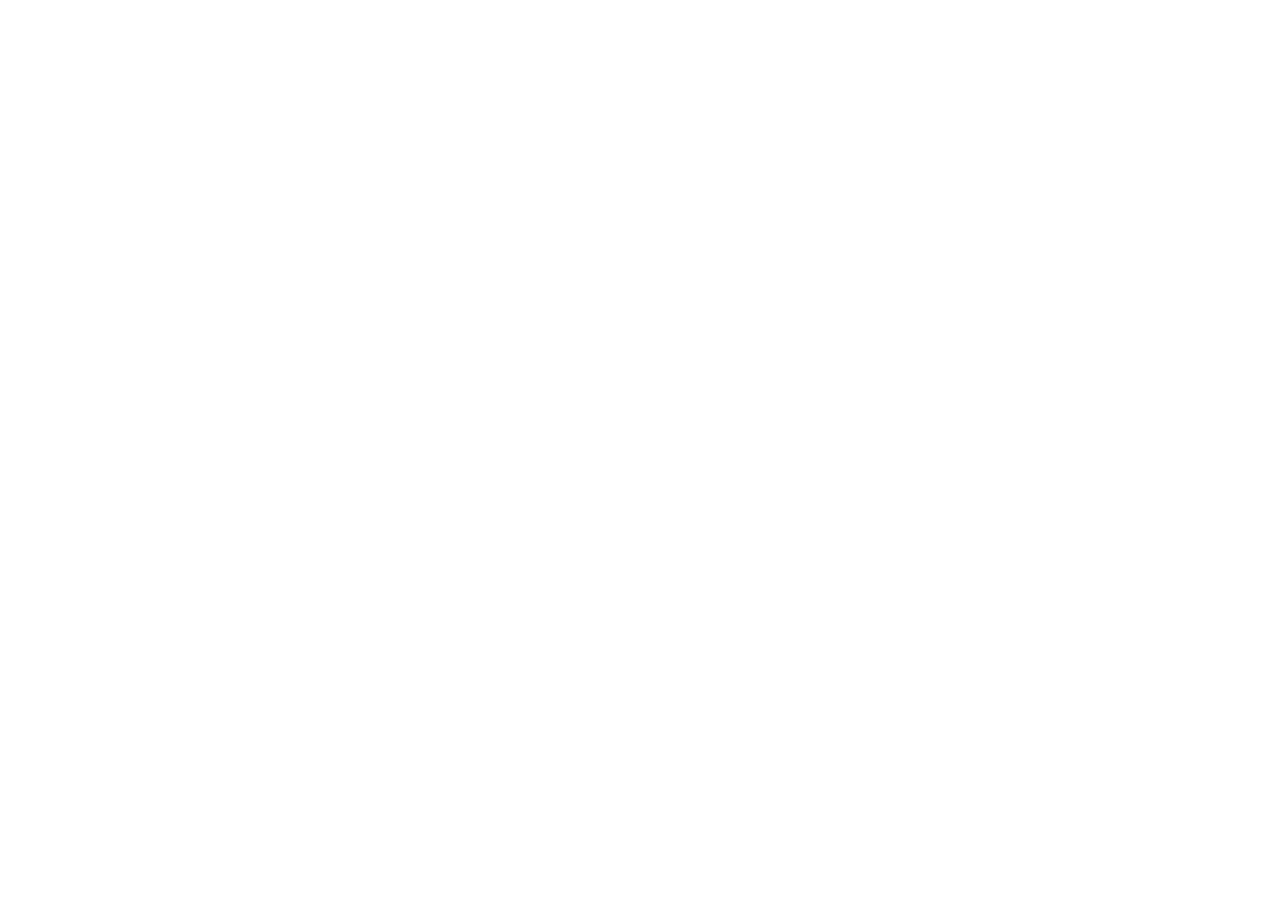
==== index.html @ eda6c232 "Ajout manuel" ====
<!-------------------------------------------------------
 Programme VisuGPX.Pos
--------------------------------------------------------->

<!----- HEADER ------------------------------------------->
<!DOCTYPE html>
<html>
<head>
  <meta name="viewport" content="width=device-width, initial-scale=1.0, viewport-fit=cover">
  <link rel="manifest" href="manifest.json">
  <link rel="icon" type="image/png" sizes="32x32" href="favicon-32x32.png">
  <link rel="icon" type="image/png" sizes="16x16" href="favicon-16x16.png">
  <link rel="apple-touch-icon" sizes="180x180" href="apple-touch-icon.png">
  <title>VisuGPX.Pos</title>
  <meta charset="UTF-8">
</head>
<body>

<!----- ECRAN HOME ----->
<link rel='stylesheet' type='text/css' href='home.css'>
<div id='scrHome' style='display: none'>
  <div id='BarreHomeHaut'>
    &nbsp;&nbsp;
    <button class='ButMenu' id='ButMenuParam'  onclick='ButMenuParamClicked()'></button>
    &nbsp;
    <button class='ButMenu' id='ButMenuMsg'    onclick='ButMenuMsgClicked()'></button>
    &nbsp;
    <button class='ButMenu' id='ButMenuRoute'  onclick='ButMenuRouteClicked()'></button>
    &nbsp;
    <button class='ButMenu' id='ButMenuMeteo'  onclick='ButMenuMeteoClicked()'></button>
    &nbsp;
    <button class='ButMenu' id='ButMenuReq'    onclick='ButMenuReqClicked()'>0 Req</button>
    &nbsp;
    <button class='ButMenu' id='ButMenuAide'   onclick='ButMenuAideClicked()'></button>
    &nbsp;
  </div>
  <div style='height: 60px'></div>
  <div style="display: flex; justify-content: space-between; align-items: center;">
    <b>Message à joindre :</b>
    <button id="ButEffacer" onclick='butEffaceClicked()'>Effacer</button>
  </div>
  <textarea class='ZoneSaisie' id="TxtMessage" rows="6" style='resize: none;' placeholder="Entrez votre message..."></textarea>
  <br>
  <div id='DivParking'>  <button id="ButParking" onclick='butChoixClicked("BOUTON1")'>Parking</button><span id='TxtButParking'>Parking️️️</span><br> </div>
  <div id='DivPosition'> <button id="ButPosition" onclick='butChoixClicked("BOUTON2")'>Position</button><span id='TxtButPosition'>Position</span><br> </div>
  <div id='DivHorsIti'>  <button id="ButHorsIti" onclick='butChoixClicked("BOUTON3")'>Hors ITI</button><span id='TxtButHorsIti'>Hors Itinéraire</span><br> </div>
  <div id='DivVariante'> <button id="ButVariante" onclick='butChoixClicked("BOUTON4")'>Variante</button><span id='TxtButVariante'>Variante</span><br> </div>
  <div id='DivRepas'>    <button id="ButRepas" onclick='butChoixClicked("BOUTON5")'>Repas</button><span id='TxtButRepas'>Repas</span><br> </div>
  <div id='DivBivouac'>  <button id="ButBivouac" onclick='butChoixClicked("BOUTON6")'>Bivouac</button><span id='TxtButBivouac'>Bivouac</span><br> </div>
  <div id='DivMemo'>     <button id="ButMemo" onclick='butChoixClicked("MEMO")'>Mémo</button><span id='TxtButMemo'>Mémorisation</span><br> </div>
  <br>
  <div id='DivVersionBarre'>
    <span id='TxtVersionActuelle'></span>
    <span id='TxtVersionFuture'></span>
  </div>
</div>
<script src="version.js"></script>
<script src="home.js"></script>

<!----- ECRAN PARAM ----->
<link rel='stylesheet' type='text/css' href='param.css'>
<div id='scrParam' style='display: none'>
  <div id='BarreParamHaut'>
    &nbsp;&nbsp;
    <button class='ClassButParam' id='ButParamAnnuler' onclick='ButParamAnnulerClick()'></button>
    &nbsp;
    <button class='ClassButParam' id='ButParamValider' onclick='ButParamValiderClick()'></button>
    &nbsp;&nbsp;PARAMETRES
  </div>
  <div style='height: 60px;'></div>

  <!-- Visu GPX -->
  <div style='font-size: 1.2em;'><b>Paramètres VisuGPX</b></div>
  ID VisuGPX
  <div style="display: flex; justify-content: space-between; align-items: center;">
    <input class='ZoneParamSaisie' type='text' id='TxtVisuGPX' placeholder="(10 caractères)"><br>
    <button id="ButCopierID" onclick="ButCopierIDClick()">Copier</button>
  </div>
  <div style='height: 5px;'></div>
  <br>

  <!-- Géolocalisation -->
  <div style='font-size: 1.2em;'><b>Paramètres de géolocalisation</b></div>
  Seuil précision (m)
  <input class='ZoneParamSaisie' type='text' id='TxtPrecision' value="15"><br>
  <div style='height: 5px;'></div>

  Temps maximal pour la géolocalisation (s)
  <input class='ZoneParamSaisie' type='text' id='TxtTempsMaxLocalisation' value="30"><br>
  <div style='height: 5px;'></div>

  <div>
    Simulation localisation<br>
    <input type='checkbox' id='ChkSimulation'>
    <input class='ZoneParamSaisie' type='text' id='TxtCoordonnees' value="48.85826187,2.29449563">
  </div>
  <br>

  <!-- Météo -->
  <div style='font-size: 1.2em;'><b>Paramètres pour la météo</b></div>
  Seuil de vent (km/h)
  <input class='ZoneParamSaisie' type='text' id='TxtSeuilVent' value="10"><br>
  <div style='height: 5px;'></div>

  <div>
    Choix du modèle par défaut<br>
    <div>
      <input type="radio" id="RadArome"  name="modeleMeteo" value="AROME" checked>
      <label for="RadArome">AROME France</label><br>

      <input type="radio" id="RadArpege" name="modeleMeteo" value="ARPEGE">
      <label for="RadArpege">ARPEGE Europe</label><br>

      <input type="radio" id="RadIcon"   name="modeleMeteo" value="ICON">
      <label for="RadIcon">ICON Europe</label><br>

      <input type="radio" id="RadEcmwf"  name="modeleMeteo" value="ECMWF">
      <label for="RadEcmwf">ECMWF IFS</label>
    </div>
  </div>
  <div style='height: 5px;'></div>

  Nombre de jours de prévision</b><br>
  <input class='ZoneParamSaisie' type='text' id='TxtNbJours' value="4" placeholder="(1 à 15)"><br>
  <br>

  <!-- Personnalisation de l'affichage -->
  <div style='font-size: 1.2em;'><b>Personnalisation de l'affichage</b></div>
  Taille de la police
  <input class='ZoneParamSaisie' type='text' id='TxtTaillePolice' value="14"><br>
  <div style='height: 5px;'></div>

  <!----> <hr style="border: 0; border-top: 1px solid #ddd; margin: 5px 0px 10px 0px;">

  <div style="display: flex; align-items: center; gap: 5px;">
    <input type="checkbox" id="ChkParking" name="" value="" checked style="margin: 0;">
    <span style="background-color: lightblue; display: inline-flex; align-items: center; justify-content: center; border-radius: 14px; width: 60px; height: 16px; border: 1px solid #000; font-size: 0.8em;">Bouton 1</span>
  </div>
  <input class='ZoneParamSaisie' type='text' id='TxtBoutonParking' value="Parking"><br>
  <input class='ZoneParamSaisie' type='text' id='TxtParking' value="Emplacement de la voiture"><br>
  <a href="#" onclick="ouvrirModal('poiParkingImg'); return false;">
    <img id="poiParkingImg" src="poi_park.png" alt="" style="width: 22px; height: 22px; margin-left: 3px;">
  </a>

  <!----> <hr style="border: 0; border-top: 1px solid #ddd; margin: 5px 0px 10px 0px;">

  <div style="display: flex; align-items: center; gap: 5px;">
    <input type="checkbox" id="ChkPosition"  name="" value="" checked style="margin: 0;">
    <span style="background-color: lightgreen; display: inline-flex; align-items: center; justify-content: center; border-radius: 14px; width: 60px; height: 16px; border: 1px solid #000; font-size: 0.8em;">Bouton 2</span>
  </div>
  <input class='ZoneParamSaisie' type='text' id='TxtBoutonPosition' value="Position"><br>
  <input class='ZoneParamSaisie' type='text' id='TxtPosition' value="Position actuelle"><br>
  <a href="#" onclick="ouvrirModal('poiPositionImg'); return false;">
    <img id="poiPositionImg" src="poi_person.png" alt="" style="width: 22px; height: 22px; margin-left: 3px;">
  </a>

  <!----> <hr style="border: 0; border-top: 1px solid #ddd; margin: 5px 0px 10px 0px;">

  <div style="display: flex; align-items: center; gap: 5px;">
    <input type="checkbox" id="ChkHorsIti"  name="" value="" checked style="margin: 0;">
    <span style="background-color: #080; display: inline-flex; align-items: center; justify-content: center; border-radius: 14px; width: 60px; height: 16px; border: 1px solid #000; font-size: 0.8em; color: white;">Bouton 3</span>
  </div>
  <input class='ZoneParamSaisie' type='text' id='TxtBoutonHorsIti' value="Hors ITI"><br>
  <input class='ZoneParamSaisie' type='text' id='TxtHorsIti' value="Hors Itinéraire"><br>
  <a href="#" onclick="ouvrirModal('poiHorsItiImg'); return false;">
    <img id="poiHorsItiImg" src="poi_dirLeft.png" alt="" style="width: 22px; height: 22px; margin-left: 3px;">
  </a>

  <!----> <hr style="border: 0; border-top: 1px solid #ddd; margin: 5px 0px 10px 0px;">

  <div style="display: flex; align-items: center; gap: 5px;">
    <input type="checkbox" id="ChkVariante"  name="" value="" style="margin: 0;">
    <span style="background-color: purple; display: inline-flex; align-items: center; justify-content: center; border-radius: 14px; width: 60px; height: 16px; border: 1px solid #000; font-size: 0.8em; color: white;">Bouton 4</span>
  </div>
  <input class='ZoneParamSaisie' type='text' id='TxtBoutonVariante' value="Variante"><br>
  <input class='ZoneParamSaisie' type='text' id='TxtVariante' value="Itinéraire Variante"><br>
  <a href="#" onclick="ouvrirModal('poiVarianteImg'); return false;">
    <img id="poiVarianteImg" src="poi_dirLeft.png" alt="" style="width: 22px; height: 22px; margin-left: 3px;">
  </a>

  <!----> <hr style="border: 0; border-top: 1px solid #ddd; margin: 5px 0px 10px 0px;">

  <div style="display: flex; align-items: center; gap: 5px;">
    <input type="checkbox" id="ChkRepas"  name="" value="" checked style="margin: 0;">
    <span style="background-color: yellow; display: inline-flex; align-items: center; justify-content: center; border-radius: 14px; width: 60px; height: 16px; border: 1px solid #000; font-size: 0.8em;">Bouton 5</span>
  </div>
  <input class='ZoneParamSaisie' type='text' id='TxtBoutonRepas' value="Repas"><br>
  <input class='ZoneParamSaisie' type='text' id='TxtRepas' value="Emplacement du repas"><br>
  <a href="#" onclick="ouvrirModal('poiRepasImg'); return false;">
    <img id="poiRepasImg" src="poi_restaurant.png" alt="" style="width: 22px; height: 22px; margin-left: 3px;">
  </a>

  <!----> <hr style="border: 0; border-top: 1px solid #ddd; margin: 5px 0px 10px 0px;">

  <div style="display: flex; align-items: center; gap: 5px;">
    <input type="checkbox" id="ChkBivouac"  name="" value="" checked style="margin: 0;">
    <span style="background-color: orange; display: inline-flex; align-items: center; justify-content: center; border-radius: 14px; width: 60px; height: 16px; border: 1px solid #000; font-size: 0.8em;">Bouton 6</span>
  </div>
  <input class='ZoneParamSaisie' type='text' id='TxtBoutonBivouac' value="Bivouac"><br>
  <input class='ZoneParamSaisie' type='text' id='TxtBivouac' value="Emplacement du bivouac"><br>
  <a href="#" onclick="ouvrirModal('poiBivouacImg'); return false;">
    <img id="poiBivouacImg" src="poi_camping.png" alt="" style="width: 22px; height: 22px; margin-left: 3px;">
  </a>

  <!----> <hr style="border: 0; border-top: 1px solid #ddd; margin: 5px 0px 10px 0px;">

  <div style="display: flex; align-items: center; gap: 5px;">
    <input type="checkbox" id="ChkMemo"  name="" value="" checked style="margin: 0;">
    <span style="background-color: #FCC; display: inline-flex; align-items: center; justify-content: center; border-radius: 14px; width: 60px; height: 16px; border: 1px solid #000; font-size: 0.8em;">Bouton 7</span>
  </div>
  <input class='ZoneParamSaisie' type='text' id='TxtBoutonMemo' value="Mémo"><br>
  <input class='ZoneParamSaisie' type='text' id='TxtMemo' value="Memorisation d'un message"><br>
  <i>(Pas de positionnement sur VisuGPX)</i><br>

  <!----> <hr style="border: 0; border-top: 1px solid #ddd; margin: 5px 0px 10px 0px;">

  <!-- Informations -->
  <br>
  <div style='font-size: 1.2em;'><b>Informations système</b></div>
  <div id="TxtVersion">Version de l'application</div>
  <div id="TxtReseau">Accès réseau :</div>
  <br>
</div>

<!-- Fenêtre Modale de sélection d'icônes -->
<div id="modalIcones" style="display: none; position: fixed; z-index: 1000; left: 0; top: 0; width: 100%; height: 100%; background-color: rgba(0,0,0,0.5);">
  <div style="background-color: white; margin: 15% auto; padding: 10px; border-radius: 10px; width: 90%; max-width: 250px; text-align: center; box-shadow: 0 4px 8px rgba(0,0,0,0.2);">
    <h3 style="margin-top: 0;">Choisir une icône</h3>

    <div id="listeIcones" style="display: grid; grid-template-columns: repeat(5, 1fr); gap: 10px; margin-bottom: 20px; justify-items: center;">
      <img src="poi_park.png" onclick="selectIcon(this.src)" style="width: 26px; cursor: pointer;">
      <img src="poi_ville.png" onclick="selectIcon(this.src)" style="width: 26px; cursor: pointer;">
      <img src="poi_abri.png" onclick="selectIcon(this.src)" style="width: 26px; cursor: pointer;">
      <img src="poi_drink.png" onclick="selectIcon(this.src)" style="width: 26px; cursor: pointer;">
      <img src="poi_person.png" onclick="selectIcon(this.src)" style="width: 26px; cursor: pointer;">

      <img src="poi_.png" onclick="selectIcon(this.src)" style="width: 26px; cursor: pointer;">
      <img src="poi__.png" onclick="selectIcon(this.src)" style="width: 26px; cursor: pointer;">
      <img src="poi___.png" onclick="selectIcon(this.src)" style="width: 26px; cursor: pointer;">
      <img src="poi_alarm.png" onclick="selectIcon(this.src)" style="width: 26px; cursor: pointer;">
      <img src="poi_danger.png" onclick="selectIcon(this.src)" style="width: 26px; cursor: pointer;">

      <img src="poi_restaurant.png" onclick="selectIcon(this.src)" style="width: 26px; cursor: pointer;">
      <img src="poi_refuge.png" onclick="selectIcon(this.src)" style="width: 26px; cursor: pointer;">
      <img src="poi_camping.png" onclick="selectIcon(this.src)" style="width: 26px; cursor: pointer;">
      <img src="poi_bus.png" onclick="selectIcon(this.src)" style="width: 26px; cursor: pointer;">
      <img src="poi_sommet.png" onclick="selectIcon(this.src)" style="width: 26px; cursor: pointer;">

      <img src="poi_dirLeft.png" onclick="selectIcon(this.src)" style="width: 26px; cursor: pointer;">
      <img src="poi_dirFront.png" onclick="selectIcon(this.src)" style="width: 26px; cursor: pointer;">
      <img src="poi_dirRight.png" onclick="selectIcon(this.src)" style="width: 26px; cursor: pointer;">
      <img src="poi_azimut.png" onclick="selectIcon(this.src)" style="width: 26px; cursor: pointer;">
      <img src="poi_Waypoint.png" onclick="selectIcon(this.src)" style="width: 26px; cursor: pointer;">

      <img src="poi_attraction.png" onclick="selectIcon(this.src)" style="width: 26px; cursor: pointer;">
      <img src="poi_bienetre.png" onclick="selectIcon(this.src)" style="width: 26px; cursor: pointer;">
      <img src="poi_picnic.png" onclick="selectIcon(this.src)" style="width: 26px; cursor: pointer;">
      <img src="poi_info.png" onclick="selectIcon(this.src)" style="width: 26px; cursor: pointer;">
      <img src="poi_velo.png" onclick="selectIcon(this.src)" style="width: 26px; cursor: pointer;">

      <img src="poi_balise.png" onclick="selectIcon(this.src)" style="width: 26px; cursor: pointer;">
      <img src="poi_cueillette.png" onclick="selectIcon(this.src)" style="width: 26px; cursor: pointer;">
      <img src="poi_star.png" onclick="selectIcon(this.src)" style="width: 26px; cursor: pointer;">

    </div>

    <button onclick="fermerModal()" style="padding: 8px 16px; cursor: pointer; border-radius: 5px; border: 1px solid #ccc; background: #f0f0f0;">Annuler</button>
  </div>
</div>

<script src="param.js"></script>

<!----- ECRAN TRAITEMENTS ----->
<link rel='stylesheet' type='text/css' href='traitements.css'>
<div id="scrTrait" style="display: none">
  <div id='BarreTraitChoix'>
    <div id='TxtTraitTitre'>---</div>
  </div>

  <div style='height: 80px;'>
  </div>

  <div id='DivLocalisation' style='height: 100px;'>
    <span id='Step1' class=classDot></span>&nbsp;
    <span id='TxtStep1' class=classText>Localisation</span><br>
  </div>

  <div id='DivMemorisation' style='height: 100px;'>
    <span id='Step2' class=classDot></span>&nbsp;
    <span id='TxtStep2' class=classText>Mémorisation</span><br>
  </div>

  <div id='DivEnvoi' style='height: 100px;'>
    <span id='Step3' class=classDot></span>&nbsp;
    <span id='TxtStep3' class=classText>Envoi</span><br>
  </div>

  <div id='DivBulletin' style='height: 100px;'>
    <span id='Step4' class=classDot></span>&nbsp;
    <span id='TxtStep4' class=classText>Bulletin météo</span><br>
  </div>

  <div class="button-with-multiline-text">
    <button id="ButTraitRetour" onclick="ButTraitRetourClick()">Retour</button>
  </div>
  <br>
  <div id='TxtTraitInfos'>
  </div>
</div>
<script src="traitements.js"></script>
<script src="geolocalisation.js"></script>

<!----- ECRAN TEXTE ----->
<link rel='stylesheet' type='text/css' href='texte.css'>
<div id="scrTexte" style="display: none">
  <div id='BarreTexteHaut'>
    &nbsp;&nbsp;
    <button class='ClassButTexte' id='ButTexteRetour' onclick='ButTexteRetourClick()'></button>
    &nbsp;
    <button class='ClassButTexte' id='ButTexteBegin' onclick='ButTexteBeginClick()'></button>
    &nbsp;
    <button class='ClassButTexte' id='ButTexteEnd' onclick='ButTexteEndClick()'></button>
    &nbsp;
    <button class='ClassButTexte' id='ButTexteEditer' onclick='AfficherEcranEdit()'></button>
    &nbsp;&nbsp;
    <span id=TxtTexteTitre>-</span>
  </div>
  <div id='TxtFormated'></div>
</div>
<script src="texte.js"></script>

<!----- ECRAN EDITION ----->
<link rel='stylesheet' type='text/css' href='edit.css'>
<div id="scrEdit" style="display: none">
  <div id='BarreEditHaut'>
    &nbsp;&nbsp;
    <button class='ClassButEdit' id='ButEditAnnuler' onclick='ButEditAnnulerClick()'></button>
    &nbsp;
    <button class='ClassButEdit' id='ButEditValider' onclick="ButEditValiderClick()"></button>
    &nbsp;
    <button class='ClassButEdit' id='ButEditBegin' onclick='ButEditBeginClick()'></button>
    &nbsp;
    <button class='ClassButEdit' id='ButEditEnd' onclick='ButEditEndClick()'></button>
    &nbsp;&nbsp;
    <span id=TxtEditTitre>-</span>
  </div>
  <textarea id='TxtEditInput' style='display: none;'></textarea>
</div>
<script src="edit.js"></script>

<!----- ECRAN METEO ----->
<link rel='stylesheet' type='text/css' href='meteo.css'>
<div id="scrMeteo" style="display: none">
  <div id='BarreMeteoHaut'>
    <div id='BarreMeteoHautL1'>
      &nbsp;&nbsp;
      <button id='ButMeteoRetour' onclick='ButMeteoRetourClick()'></button>
      &nbsp;&nbsp;
      <button id='ButMeteoGPSNew' onclick='ButMeteoGPSNewClick()'></button>
      &nbsp;&nbsp;
      <button id='ButChoixEmplacement' onclick='ButChoixEmplacementClick()'>📍</button><br>
      &nbsp;&nbsp;
      <span id=TxtMeteoTitre>Météo</span>
      &nbsp;&nbsp;
    </div>
    <div id='BarreMeteoHautL2'>
      &nbsp;&nbsp;
      <button class='BoutonModele' id='ButMeteoAROME'  onclick='ButMeteoAROMEClick()'>AROME</button>
      <button class='BoutonModele' id='ButMeteoARPEGE' onclick='ButMeteoARPEGEClick()'>ARPEGE</button>
      <button class='BoutonModele' id='ButMeteoICON'   onclick='ButMeteoICONClick()'>ICON</button>
      <button class='BoutonModele' id='ButMeteoECMWF'  onclick='ButMeteoECMWFClick()'>ECMWF</button>
      &nbsp;&nbsp;
      <button class='BoutonHJ' id='BoutonHeures' onclick='ModeHeures()'>H</button>
      <button class='BoutonHJ' id='BoutonJours'  onclick='ModeJours()'>J</button>
    </div>
  </div>
  <div style='height: 90px;'></div>
  <span id='TxtMeteoInfos'></span>
  <span id='TxtMeteo'></span>
  <span id='TxtResume'></span>
  <br>
</div>
<script src="meteo.js"></script>

<!----- ECRAN CHOIX DE L'EMPLACEMENT ----->
<link rel='stylesheet' type='text/css' href='emplacements.css'>
<div id="scrChoixEmplacement" style="display: none">
  <div id='BarreChoixEmplacementHaut'>
    &nbsp;&nbsp;
    <button id='ButChoixEmplacementRetour' onclick='ButChoixEmplacementRetourClick()'></button>
    &nbsp;&nbsp;
    <button id='ButGestionEmplacements' onclick='AfficheEcranGestionEmplacements()'></button>
    &nbsp;&nbsp;
    <span id=TxtEmplacementsTitre>Choix d'un emplacement</span>
  </div>
  <div style='height: 60px;'></div>
  <div id='DivChoixEmplacement'>
  </div>
  <br>
</div>
<script src="emplacements.js"></script>

<!----- ECRAN GESTION EMPLACEMENTS ----->
<link rel='stylesheet' type='text/css' href='emplacements.css'>
<div id="scrGestionEmplacements" style="display: none">

  <div id='BarreGestionEmplacementsHaut'>
    &nbsp;&nbsp;
    <button class='ClassButParam' id='ButParamAnnuler' onclick='ButGestionEmplacementsAnnulerClick()'></button>
    &nbsp;
    <button class='ClassButParam' id='ButParamValider' onclick='ButGestionEmplacementsValiderClick()'></button>
    &nbsp;&nbsp;
    <span id=TxtGestionEmplacementsTitre>Gestion des emplacements</span>
  </div>

  <div style='height: 60px;'></div>
  <b>Liste des emplacements :</b>
  <textarea class='ZoneSaisie' id="TxtEmplacements" rows=20 style='resize: none; font-family: monospace; margin-top: 5px;' placeholder="Paris : 48.8583, 2.2944"></textarea>
  <br>
  <br>
  <b>Récupération de coordonnées d'un lieu :</b>
  <div style="display: flex; gap: 5px; margin-top: 5px; align-items: center;">
    <input type="text" id="InpGeoVille" placeholder="Ville (ex: Lyon)" style="flex: 2; height: 30px; padding: 0 5px;">

    <select id="SelGeoPays" style="flex: 1; height: 34px;">
      <option value="">Pays (Tous)</option>
      <option value="FR" selected>France</option>
      <option value="CH">Suisse</option>
      <option value="BE">Belgique</option>
      <option value="IT">Italie</option>
      <option value="ES">Espagne</option>
      <option value="DE">Allemagne</option>
      <option value="GB">Royaume-Uni</option>
    </select>

    <button id="ButGeoChercher" onclick="GeocodingChercherVille()" style="height: 34px; padding: 0 10px;">OK</button>
  </div>

  <!-- Liste des résultats de recherche -->
  <div id="DivGeoResultats" style="margin-top: 10px; max-height: 150px; overflow-y: auto; border: 1px solid #ccc; background: #f9f9f9; display: none;">
    <ul id="UlGeoResultats" style="list-style: none; padding: 0; margin: 0; cursor: pointer;"></ul>
  </div>
  <br>
</div>

<!----- ECRAN REQUETES ----->
<link rel='stylesheet' type='text/css' href='requetes.css'>
<div id='scrReq' style='display: none'>
  <div id='BarreReqHaut'>
    &nbsp;&nbsp;
    <button id='ButReqRetour' onclick='ButReqRetourClick()'></button>
    &nbsp;&nbsp;
    <span id=TxtTexteTitre>Requêtes mémorisées</span>
  </div>
  <div style='height: 60px;'></div>
  <div>
    <span id='TxtReqNb'>Nombre de requêtes en cours : <b></b></span>
    <div id='DivRequetes'>
      <br>
      Pour envoyer les requêtes qui ont été mémorisées hors connexion réseau : <br>
      <button id='ButEnvoiRequetes' onclick='ButEnvoiRequetesClicked()'>Envoyer</button>
      <br>
      <span id='TxtEnvoiRequetesStatut'></span>
      <br>
      <br>
      <br>
      Pour effacer définitivement les requêtes mémorisées sans les envoyer :<br>
      <button id='ButClearRequetes' onclick='ButClearRequetesClicked()'>Effacer</button>
    </div>
  </div>
</div>
<script src="requetes.js"></script>

<!----- ECRAN AIDE ----->
<link rel='stylesheet' type='text/css' href='aide.css'>
<div id='scrAide' style='display: none'>
  <div id='BarreAideHaut'>
    &nbsp;&nbsp;
    <button id='ButAideRetour' onclick='ButAideRetourClick()'></button>
    &nbsp;
    <button class='ClassButEdit' id='ButAideHome' onclick='ButAideHomeClick()'></button>
    &nbsp;
    <button class='ClassButEdit' id='ButAidePlus' onclick='ButAidePlusClick()'></button>
    &nbsp;
    <button class='ClassButEdit' id='ButAideMoins' onclick='ButAideMoinsClick()'></button>
    &nbsp;&nbsp;
    <span id=TxtAideTitre>Aide</span>
  </div>
  <div>
    <div id='TxtAide'></div>
  </div>
</div>
<script src="aide.js"></script>

</body>
</html>
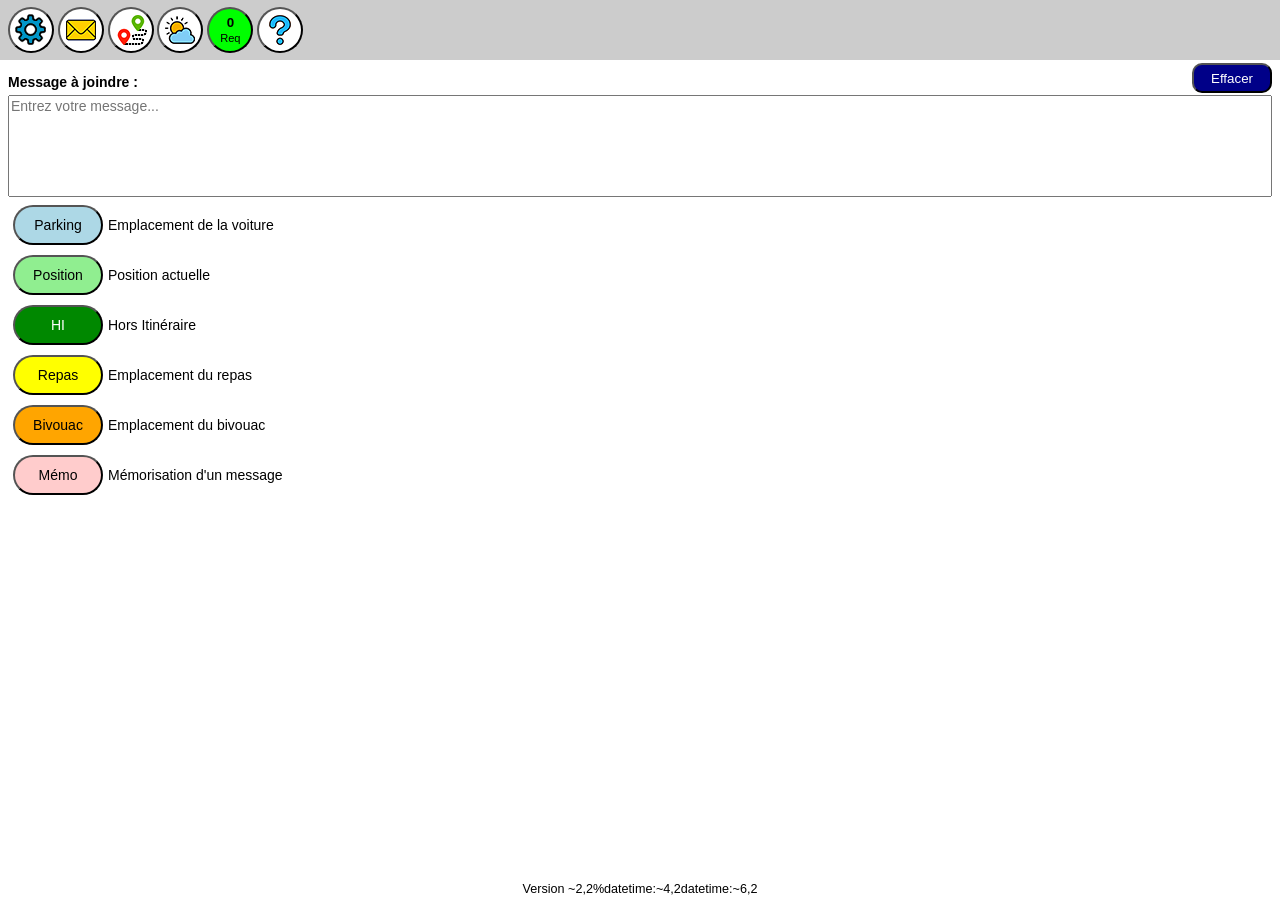
==== commit 86984249: "Auto-update 27/10/2026 21:40:04.48" ====
--- a/index.html
+++ b/index.html
@@ -1,496 +1,496 @@
-<!-------------------------------------------------------
- Programme VisuGPX.Pos
---------------------------------------------------------->
-
-<!----- HEADER ------------------------------------------->
-<!DOCTYPE html>
-<html>
-<head>
-  <meta name="viewport" content="width=device-width, initial-scale=1.0, viewport-fit=cover">
-  <link rel="manifest" href="manifest.json">
-  <link rel="icon" type="image/png" sizes="32x32" href="favicon-32x32.png">
-  <link rel="icon" type="image/png" sizes="16x16" href="favicon-16x16.png">
-  <link rel="apple-touch-icon" sizes="180x180" href="apple-touch-icon.png">
-  <title>VisuGPX.Pos</title>
-  <meta charset="UTF-8">
-</head>
-<body>
-
-<!----- ECRAN HOME ----->
-<link rel='stylesheet' type='text/css' href='home.css'>
-<div id='scrHome' style='display: none'>
-  <div id='BarreHomeHaut'>
-    &nbsp;&nbsp;
-    <button class='ButMenu' id='ButMenuParam'  onclick='ButMenuParamClicked()'></button>
-    &nbsp;
-    <button class='ButMenu' id='ButMenuMsg'    onclick='ButMenuMsgClicked()'></button>
-    &nbsp;
-    <button class='ButMenu' id='ButMenuRoute'  onclick='ButMenuRouteClicked()'></button>
-    &nbsp;
-    <button class='ButMenu' id='ButMenuMeteo'  onclick='ButMenuMeteoClicked()'></button>
-    &nbsp;
-    <button class='ButMenu' id='ButMenuReq'    onclick='ButMenuReqClicked()'>0 Req</button>
-    &nbsp;
-    <button class='ButMenu' id='ButMenuAide'   onclick='ButMenuAideClicked()'></button>
-    &nbsp;
-  </div>
-  <div style='height: 60px'></div>
-  <div style="display: flex; justify-content: space-between; align-items: center;">
-    <b>Message à joindre :</b>
-    <button id="ButEffacer" onclick='butEffaceClicked()'>Effacer</button>
-  </div>
-  <textarea class='ZoneSaisie' id="TxtMessage" rows="6" style='resize: none;' placeholder="Entrez votre message..."></textarea>
-  <br>
-  <div id='DivParking'>  <button id="ButParking" onclick='butChoixClicked("BOUTON1")'>Parking</button><span id='TxtButParking'>Parking️️️</span><br> </div>
-  <div id='DivPosition'> <button id="ButPosition" onclick='butChoixClicked("BOUTON2")'>Position</button><span id='TxtButPosition'>Position</span><br> </div>
-  <div id='DivHorsIti'>  <button id="ButHorsIti" onclick='butChoixClicked("BOUTON3")'>Hors ITI</button><span id='TxtButHorsIti'>Hors Itinéraire</span><br> </div>
-  <div id='DivVariante'> <button id="ButVariante" onclick='butChoixClicked("BOUTON4")'>Variante</button><span id='TxtButVariante'>Variante</span><br> </div>
-  <div id='DivRepas'>    <button id="ButRepas" onclick='butChoixClicked("BOUTON5")'>Repas</button><span id='TxtButRepas'>Repas</span><br> </div>
-  <div id='DivBivouac'>  <button id="ButBivouac" onclick='butChoixClicked("BOUTON6")'>Bivouac</button><span id='TxtButBivouac'>Bivouac</span><br> </div>
-  <div id='DivMemo'>     <button id="ButMemo" onclick='butChoixClicked("MEMO")'>Mémo</button><span id='TxtButMemo'>Mémorisation</span><br> </div>
-  <br>
-  <div id='DivVersionBarre'>
-    <span id='TxtVersionActuelle'></span>
-    <span id='TxtVersionFuture'></span>
-  </div>
-</div>
-<script src="version.js"></script>
-<script src="home.js"></script>
-
-<!----- ECRAN PARAM ----->
-<link rel='stylesheet' type='text/css' href='param.css'>
-<div id='scrParam' style='display: none'>
-  <div id='BarreParamHaut'>
-    &nbsp;&nbsp;
-    <button class='ClassButParam' id='ButParamAnnuler' onclick='ButParamAnnulerClick()'></button>
-    &nbsp;
-    <button class='ClassButParam' id='ButParamValider' onclick='ButParamValiderClick()'></button>
-    &nbsp;&nbsp;PARAMETRES
-  </div>
-  <div style='height: 60px;'></div>
-
-  <!-- Visu GPX -->
-  <div style='font-size: 1.2em;'><b>Paramètres VisuGPX</b></div>
-  ID VisuGPX
-  <div style="display: flex; justify-content: space-between; align-items: center;">
-    <input class='ZoneParamSaisie' type='text' id='TxtVisuGPX' placeholder="(10 caractères)"><br>
-    <button id="ButCopierID" onclick="ButCopierIDClick()">Copier</button>
-  </div>
-  <div style='height: 5px;'></div>
-  <br>
-
-  <!-- Géolocalisation -->
-  <div style='font-size: 1.2em;'><b>Paramètres de géolocalisation</b></div>
-  Seuil précision (m)
-  <input class='ZoneParamSaisie' type='text' id='TxtPrecision' value="15"><br>
-  <div style='height: 5px;'></div>
-
-  Temps maximal pour la géolocalisation (s)
-  <input class='ZoneParamSaisie' type='text' id='TxtTempsMaxLocalisation' value="30"><br>
-  <div style='height: 5px;'></div>
-
-  <div>
-    Simulation localisation<br>
-    <input type='checkbox' id='ChkSimulation'>
-    <input class='ZoneParamSaisie' type='text' id='TxtCoordonnees' value="48.85826187,2.29449563">
-  </div>
-  <br>
-
-  <!-- Météo -->
-  <div style='font-size: 1.2em;'><b>Paramètres pour la météo</b></div>
-  Seuil de vent (km/h)
-  <input class='ZoneParamSaisie' type='text' id='TxtSeuilVent' value="10"><br>
-  <div style='height: 5px;'></div>
-
-  <div>
-    Choix du modèle par défaut<br>
-    <div>
-      <input type="radio" id="RadArome"  name="modeleMeteo" value="AROME" checked>
-      <label for="RadArome">AROME France</label><br>
-
-      <input type="radio" id="RadArpege" name="modeleMeteo" value="ARPEGE">
-      <label for="RadArpege">ARPEGE Europe</label><br>
-
-      <input type="radio" id="RadIcon"   name="modeleMeteo" value="ICON">
-      <label for="RadIcon">ICON Europe</label><br>
-
-      <input type="radio" id="RadEcmwf"  name="modeleMeteo" value="ECMWF">
-      <label for="RadEcmwf">ECMWF IFS</label>
-    </div>
-  </div>
-  <div style='height: 5px;'></div>
-
-  Nombre de jours de prévision</b><br>
-  <input class='ZoneParamSaisie' type='text' id='TxtNbJours' value="4" placeholder="(1 à 15)"><br>
-  <br>
-
-  <!-- Personnalisation de l'affichage -->
-  <div style='font-size: 1.2em;'><b>Personnalisation de l'affichage</b></div>
-  Taille de la police
-  <input class='ZoneParamSaisie' type='text' id='TxtTaillePolice' value="14"><br>
-  <div style='height: 5px;'></div>
-
-  <!----> <hr style="border: 0; border-top: 1px solid #ddd; margin: 5px 0px 10px 0px;">
-
-  <div style="display: flex; align-items: center; gap: 5px;">
-    <input type="checkbox" id="ChkParking" name="" value="" checked style="margin: 0;">
-    <span style="background-color: lightblue; display: inline-flex; align-items: center; justify-content: center; border-radius: 14px; width: 60px; height: 16px; border: 1px solid #000; font-size: 0.8em;">Bouton 1</span>
-  </div>
-  <input class='ZoneParamSaisie' type='text' id='TxtBoutonParking' value="Parking"><br>
-  <input class='ZoneParamSaisie' type='text' id='TxtParking' value="Emplacement de la voiture"><br>
-  <a href="#" onclick="ouvrirModal('poiParkingImg'); return false;">
-    <img id="poiParkingImg" src="poi_park.png" alt="" style="width: 22px; height: 22px; margin-left: 3px;">
-  </a>
-
-  <!----> <hr style="border: 0; border-top: 1px solid #ddd; margin: 5px 0px 10px 0px;">
-
-  <div style="display: flex; align-items: center; gap: 5px;">
-    <input type="checkbox" id="ChkPosition"  name="" value="" checked style="margin: 0;">
-    <span style="background-color: lightgreen; display: inline-flex; align-items: center; justify-content: center; border-radius: 14px; width: 60px; height: 16px; border: 1px solid #000; font-size: 0.8em;">Bouton 2</span>
-  </div>
-  <input class='ZoneParamSaisie' type='text' id='TxtBoutonPosition' value="Position"><br>
-  <input class='ZoneParamSaisie' type='text' id='TxtPosition' value="Position actuelle"><br>
-  <a href="#" onclick="ouvrirModal('poiPositionImg'); return false;">
-    <img id="poiPositionImg" src="poi_person.png" alt="" style="width: 22px; height: 22px; margin-left: 3px;">
-  </a>
-
-  <!----> <hr style="border: 0; border-top: 1px solid #ddd; margin: 5px 0px 10px 0px;">
-
-  <div style="display: flex; align-items: center; gap: 5px;">
-    <input type="checkbox" id="ChkHorsIti"  name="" value="" checked style="margin: 0;">
-    <span style="background-color: #080; display: inline-flex; align-items: center; justify-content: center; border-radius: 14px; width: 60px; height: 16px; border: 1px solid #000; font-size: 0.8em; color: white;">Bouton 3</span>
-  </div>
-  <input class='ZoneParamSaisie' type='text' id='TxtBoutonHorsIti' value="Hors ITI"><br>
-  <input class='ZoneParamSaisie' type='text' id='TxtHorsIti' value="Hors Itinéraire"><br>
-  <a href="#" onclick="ouvrirModal('poiHorsItiImg'); return false;">
-    <img id="poiHorsItiImg" src="poi_dirLeft.png" alt="" style="width: 22px; height: 22px; margin-left: 3px;">
-  </a>
-
-  <!----> <hr style="border: 0; border-top: 1px solid #ddd; margin: 5px 0px 10px 0px;">
-
-  <div style="display: flex; align-items: center; gap: 5px;">
-    <input type="checkbox" id="ChkVariante"  name="" value="" style="margin: 0;">
-    <span style="background-color: purple; display: inline-flex; align-items: center; justify-content: center; border-radius: 14px; width: 60px; height: 16px; border: 1px solid #000; font-size: 0.8em; color: white;">Bouton 4</span>
-  </div>
-  <input class='ZoneParamSaisie' type='text' id='TxtBoutonVariante' value="Variante"><br>
-  <input class='ZoneParamSaisie' type='text' id='TxtVariante' value="Itinéraire Variante"><br>
-  <a href="#" onclick="ouvrirModal('poiVarianteImg'); return false;">
-    <img id="poiVarianteImg" src="poi_dirLeft.png" alt="" style="width: 22px; height: 22px; margin-left: 3px;">
-  </a>
-
-  <!----> <hr style="border: 0; border-top: 1px solid #ddd; margin: 5px 0px 10px 0px;">
-
-  <div style="display: flex; align-items: center; gap: 5px;">
-    <input type="checkbox" id="ChkRepas"  name="" value="" checked style="margin: 0;">
-    <span style="background-color: yellow; display: inline-flex; align-items: center; justify-content: center; border-radius: 14px; width: 60px; height: 16px; border: 1px solid #000; font-size: 0.8em;">Bouton 5</span>
-  </div>
-  <input class='ZoneParamSaisie' type='text' id='TxtBoutonRepas' value="Repas"><br>
-  <input class='ZoneParamSaisie' type='text' id='TxtRepas' value="Emplacement du repas"><br>
-  <a href="#" onclick="ouvrirModal('poiRepasImg'); return false;">
-    <img id="poiRepasImg" src="poi_restaurant.png" alt="" style="width: 22px; height: 22px; margin-left: 3px;">
-  </a>
-
-  <!----> <hr style="border: 0; border-top: 1px solid #ddd; margin: 5px 0px 10px 0px;">
-
-  <div style="display: flex; align-items: center; gap: 5px;">
-    <input type="checkbox" id="ChkBivouac"  name="" value="" checked style="margin: 0;">
-    <span style="background-color: orange; display: inline-flex; align-items: center; justify-content: center; border-radius: 14px; width: 60px; height: 16px; border: 1px solid #000; font-size: 0.8em;">Bouton 6</span>
-  </div>
-  <input class='ZoneParamSaisie' type='text' id='TxtBoutonBivouac' value="Bivouac"><br>
-  <input class='ZoneParamSaisie' type='text' id='TxtBivouac' value="Emplacement du bivouac"><br>
-  <a href="#" onclick="ouvrirModal('poiBivouacImg'); return false;">
-    <img id="poiBivouacImg" src="poi_camping.png" alt="" style="width: 22px; height: 22px; margin-left: 3px;">
-  </a>
-
-  <!----> <hr style="border: 0; border-top: 1px solid #ddd; margin: 5px 0px 10px 0px;">
-
-  <div style="display: flex; align-items: center; gap: 5px;">
-    <input type="checkbox" id="ChkMemo"  name="" value="" checked style="margin: 0;">
-    <span style="background-color: #FCC; display: inline-flex; align-items: center; justify-content: center; border-radius: 14px; width: 60px; height: 16px; border: 1px solid #000; font-size: 0.8em;">Bouton 7</span>
-  </div>
-  <input class='ZoneParamSaisie' type='text' id='TxtBoutonMemo' value="Mémo"><br>
-  <input class='ZoneParamSaisie' type='text' id='TxtMemo' value="Memorisation d'un message"><br>
-  <i>(Pas de positionnement sur VisuGPX)</i><br>
-
-  <!----> <hr style="border: 0; border-top: 1px solid #ddd; margin: 5px 0px 10px 0px;">
-
-  <!-- Informations -->
-  <br>
-  <div style='font-size: 1.2em;'><b>Informations système</b></div>
-  <div id="TxtVersion">Version de l'application</div>
-  <div id="TxtReseau">Accès réseau :</div>
-  <br>
-</div>
-
-<!-- Fenêtre Modale de sélection d'icônes -->
-<div id="modalIcones" style="display: none; position: fixed; z-index: 1000; left: 0; top: 0; width: 100%; height: 100%; background-color: rgba(0,0,0,0.5);">
-  <div style="background-color: white; margin: 15% auto; padding: 10px; border-radius: 10px; width: 90%; max-width: 250px; text-align: center; box-shadow: 0 4px 8px rgba(0,0,0,0.2);">
-    <h3 style="margin-top: 0;">Choisir une icône</h3>
-
-    <div id="listeIcones" style="display: grid; grid-template-columns: repeat(5, 1fr); gap: 10px; margin-bottom: 20px; justify-items: center;">
-      <img src="poi_park.png" onclick="selectIcon(this.src)" style="width: 26px; cursor: pointer;">
-      <img src="poi_ville.png" onclick="selectIcon(this.src)" style="width: 26px; cursor: pointer;">
-      <img src="poi_abri.png" onclick="selectIcon(this.src)" style="width: 26px; cursor: pointer;">
-      <img src="poi_drink.png" onclick="selectIcon(this.src)" style="width: 26px; cursor: pointer;">
-      <img src="poi_person.png" onclick="selectIcon(this.src)" style="width: 26px; cursor: pointer;">
-
-      <img src="poi_.png" onclick="selectIcon(this.src)" style="width: 26px; cursor: pointer;">
-      <img src="poi__.png" onclick="selectIcon(this.src)" style="width: 26px; cursor: pointer;">
-      <img src="poi___.png" onclick="selectIcon(this.src)" style="width: 26px; cursor: pointer;">
-      <img src="poi_alarm.png" onclick="selectIcon(this.src)" style="width: 26px; cursor: pointer;">
-      <img src="poi_danger.png" onclick="selectIcon(this.src)" style="width: 26px; cursor: pointer;">
-
-      <img src="poi_restaurant.png" onclick="selectIcon(this.src)" style="width: 26px; cursor: pointer;">
-      <img src="poi_refuge.png" onclick="selectIcon(this.src)" style="width: 26px; cursor: pointer;">
-      <img src="poi_camping.png" onclick="selectIcon(this.src)" style="width: 26px; cursor: pointer;">
-      <img src="poi_bus.png" onclick="selectIcon(this.src)" style="width: 26px; cursor: pointer;">
-      <img src="poi_sommet.png" onclick="selectIcon(this.src)" style="width: 26px; cursor: pointer;">
-
-      <img src="poi_dirLeft.png" onclick="selectIcon(this.src)" style="width: 26px; cursor: pointer;">
-      <img src="poi_dirFront.png" onclick="selectIcon(this.src)" style="width: 26px; cursor: pointer;">
-      <img src="poi_dirRight.png" onclick="selectIcon(this.src)" style="width: 26px; cursor: pointer;">
-      <img src="poi_azimut.png" onclick="selectIcon(this.src)" style="width: 26px; cursor: pointer;">
-      <img src="poi_Waypoint.png" onclick="selectIcon(this.src)" style="width: 26px; cursor: pointer;">
-
-      <img src="poi_attraction.png" onclick="selectIcon(this.src)" style="width: 26px; cursor: pointer;">
-      <img src="poi_bienetre.png" onclick="selectIcon(this.src)" style="width: 26px; cursor: pointer;">
-      <img src="poi_picnic.png" onclick="selectIcon(this.src)" style="width: 26px; cursor: pointer;">
-      <img src="poi_info.png" onclick="selectIcon(this.src)" style="width: 26px; cursor: pointer;">
-      <img src="poi_velo.png" onclick="selectIcon(this.src)" style="width: 26px; cursor: pointer;">
-
-      <img src="poi_balise.png" onclick="selectIcon(this.src)" style="width: 26px; cursor: pointer;">
-      <img src="poi_cueillette.png" onclick="selectIcon(this.src)" style="width: 26px; cursor: pointer;">
-      <img src="poi_star.png" onclick="selectIcon(this.src)" style="width: 26px; cursor: pointer;">
-
-    </div>
-
-    <button onclick="fermerModal()" style="padding: 8px 16px; cursor: pointer; border-radius: 5px; border: 1px solid #ccc; background: #f0f0f0;">Annuler</button>
-  </div>
-</div>
-
-<script src="param.js"></script>
-
-<!----- ECRAN TRAITEMENTS ----->
-<link rel='stylesheet' type='text/css' href='traitements.css'>
-<div id="scrTrait" style="display: none">
-  <div id='BarreTraitChoix'>
-    <div id='TxtTraitTitre'>---</div>
-  </div>
-
-  <div style='height: 80px;'>
-  </div>
-
-  <div id='DivLocalisation' style='height: 100px;'>
-    <span id='Step1' class=classDot></span>&nbsp;
-    <span id='TxtStep1' class=classText>Localisation</span><br>
-  </div>
-
-  <div id='DivMemorisation' style='height: 100px;'>
-    <span id='Step2' class=classDot></span>&nbsp;
-    <span id='TxtStep2' class=classText>Mémorisation</span><br>
-  </div>
-
-  <div id='DivEnvoi' style='height: 100px;'>
-    <span id='Step3' class=classDot></span>&nbsp;
-    <span id='TxtStep3' class=classText>Envoi</span><br>
-  </div>
-
-  <div id='DivBulletin' style='height: 100px;'>
-    <span id='Step4' class=classDot></span>&nbsp;
-    <span id='TxtStep4' class=classText>Bulletin météo</span><br>
-  </div>
-
-  <div class="button-with-multiline-text">
-    <button id="ButTraitRetour" onclick="ButTraitRetourClick()">Retour</button>
-  </div>
-  <br>
-  <div id='TxtTraitInfos'>
-  </div>
-</div>
-<script src="traitements.js"></script>
-<script src="geolocalisation.js"></script>
-
-<!----- ECRAN TEXTE ----->
-<link rel='stylesheet' type='text/css' href='texte.css'>
-<div id="scrTexte" style="display: none">
-  <div id='BarreTexteHaut'>
-    &nbsp;&nbsp;
-    <button class='ClassButTexte' id='ButTexteRetour' onclick='ButTexteRetourClick()'></button>
-    &nbsp;
-    <button class='ClassButTexte' id='ButTexteBegin' onclick='ButTexteBeginClick()'></button>
-    &nbsp;
-    <button class='ClassButTexte' id='ButTexteEnd' onclick='ButTexteEndClick()'></button>
-    &nbsp;
-    <button class='ClassButTexte' id='ButTexteEditer' onclick='AfficherEcranEdit()'></button>
-    &nbsp;&nbsp;
-    <span id=TxtTexteTitre>-</span>
-  </div>
-  <div id='TxtFormated'></div>
-</div>
-<script src="texte.js"></script>
-
-<!----- ECRAN EDITION ----->
-<link rel='stylesheet' type='text/css' href='edit.css'>
-<div id="scrEdit" style="display: none">
-  <div id='BarreEditHaut'>
-    &nbsp;&nbsp;
-    <button class='ClassButEdit' id='ButEditAnnuler' onclick='ButEditAnnulerClick()'></button>
-    &nbsp;
-    <button class='ClassButEdit' id='ButEditValider' onclick="ButEditValiderClick()"></button>
-    &nbsp;
-    <button class='ClassButEdit' id='ButEditBegin' onclick='ButEditBeginClick()'></button>
-    &nbsp;
-    <button class='ClassButEdit' id='ButEditEnd' onclick='ButEditEndClick()'></button>
-    &nbsp;&nbsp;
-    <span id=TxtEditTitre>-</span>
-  </div>
-  <textarea id='TxtEditInput' style='display: none;'></textarea>
-</div>
-<script src="edit.js"></script>
-
-<!----- ECRAN METEO ----->
-<link rel='stylesheet' type='text/css' href='meteo.css'>
-<div id="scrMeteo" style="display: none">
-  <div id='BarreMeteoHaut'>
-    <div id='BarreMeteoHautL1'>
-      &nbsp;&nbsp;
-      <button id='ButMeteoRetour' onclick='ButMeteoRetourClick()'></button>
-      &nbsp;&nbsp;
-      <button id='ButMeteoGPSNew' onclick='ButMeteoGPSNewClick()'></button>
-      &nbsp;&nbsp;
-      <button id='ButChoixEmplacement' onclick='ButChoixEmplacementClick()'>📍</button><br>
-      &nbsp;&nbsp;
-      <span id=TxtMeteoTitre>Météo</span>
-      &nbsp;&nbsp;
-    </div>
-    <div id='BarreMeteoHautL2'>
-      &nbsp;&nbsp;
-      <button class='BoutonModele' id='ButMeteoAROME'  onclick='ButMeteoAROMEClick()'>AROME</button>
-      <button class='BoutonModele' id='ButMeteoARPEGE' onclick='ButMeteoARPEGEClick()'>ARPEGE</button>
-      <button class='BoutonModele' id='ButMeteoICON'   onclick='ButMeteoICONClick()'>ICON</button>
-      <button class='BoutonModele' id='ButMeteoECMWF'  onclick='ButMeteoECMWFClick()'>ECMWF</button>
-      &nbsp;&nbsp;
-      <button class='BoutonHJ' id='BoutonHeures' onclick='ModeHeures()'>H</button>
-      <button class='BoutonHJ' id='BoutonJours'  onclick='ModeJours()'>J</button>
-    </div>
-  </div>
-  <div style='height: 90px;'></div>
-  <span id='TxtMeteoInfos'></span>
-  <span id='TxtMeteo'></span>
-  <span id='TxtResume'></span>
-  <br>
-</div>
-<script src="meteo.js"></script>
-
-<!----- ECRAN CHOIX DE L'EMPLACEMENT ----->
-<link rel='stylesheet' type='text/css' href='emplacements.css'>
-<div id="scrChoixEmplacement" style="display: none">
-  <div id='BarreChoixEmplacementHaut'>
-    &nbsp;&nbsp;
-    <button id='ButChoixEmplacementRetour' onclick='ButChoixEmplacementRetourClick()'></button>
-    &nbsp;&nbsp;
-    <button id='ButGestionEmplacements' onclick='AfficheEcranGestionEmplacements()'></button>
-    &nbsp;&nbsp;
-    <span id=TxtEmplacementsTitre>Choix d'un emplacement</span>
-  </div>
-  <div style='height: 60px;'></div>
-  <div id='DivChoixEmplacement'>
-  </div>
-  <br>
-</div>
-<script src="emplacements.js"></script>
-
-<!----- ECRAN GESTION EMPLACEMENTS ----->
-<link rel='stylesheet' type='text/css' href='emplacements.css'>
-<div id="scrGestionEmplacements" style="display: none">
-
-  <div id='BarreGestionEmplacementsHaut'>
-    &nbsp;&nbsp;
-    <button class='ClassButParam' id='ButParamAnnuler' onclick='ButGestionEmplacementsAnnulerClick()'></button>
-    &nbsp;
-    <button class='ClassButParam' id='ButParamValider' onclick='ButGestionEmplacementsValiderClick()'></button>
-    &nbsp;&nbsp;
-    <span id=TxtGestionEmplacementsTitre>Gestion des emplacements</span>
-  </div>
-
-  <div style='height: 60px;'></div>
-  <b>Liste des emplacements :</b>
-  <textarea class='ZoneSaisie' id="TxtEmplacements" rows=20 style='resize: none; font-family: monospace; margin-top: 5px;' placeholder="Paris : 48.8583, 2.2944"></textarea>
-  <br>
-  <br>
-  <b>Récupération de coordonnées d'un lieu :</b>
-  <div style="display: flex; gap: 5px; margin-top: 5px; align-items: center;">
-    <input type="text" id="InpGeoVille" placeholder="Ville (ex: Lyon)" style="flex: 2; height: 30px; padding: 0 5px;">
-
-    <select id="SelGeoPays" style="flex: 1; height: 34px;">
-      <option value="">Pays (Tous)</option>
-      <option value="FR" selected>France</option>
-      <option value="CH">Suisse</option>
-      <option value="BE">Belgique</option>
-      <option value="IT">Italie</option>
-      <option value="ES">Espagne</option>
-      <option value="DE">Allemagne</option>
-      <option value="GB">Royaume-Uni</option>
-    </select>
-
-    <button id="ButGeoChercher" onclick="GeocodingChercherVille()" style="height: 34px; padding: 0 10px;">OK</button>
-  </div>
-
-  <!-- Liste des résultats de recherche -->
-  <div id="DivGeoResultats" style="margin-top: 10px; max-height: 150px; overflow-y: auto; border: 1px solid #ccc; background: #f9f9f9; display: none;">
-    <ul id="UlGeoResultats" style="list-style: none; padding: 0; margin: 0; cursor: pointer;"></ul>
-  </div>
-  <br>
-</div>
-
-<!----- ECRAN REQUETES ----->
-<link rel='stylesheet' type='text/css' href='requetes.css'>
-<div id='scrReq' style='display: none'>
-  <div id='BarreReqHaut'>
-    &nbsp;&nbsp;
-    <button id='ButReqRetour' onclick='ButReqRetourClick()'></button>
-    &nbsp;&nbsp;
-    <span id=TxtTexteTitre>Requêtes mémorisées</span>
-  </div>
-  <div style='height: 60px;'></div>
-  <div>
-    <span id='TxtReqNb'>Nombre de requêtes en cours : <b></b></span>
-    <div id='DivRequetes'>
-      <br>
-      Pour envoyer les requêtes qui ont été mémorisées hors connexion réseau : <br>
-      <button id='ButEnvoiRequetes' onclick='ButEnvoiRequetesClicked()'>Envoyer</button>
-      <br>
-      <span id='TxtEnvoiRequetesStatut'></span>
-      <br>
-      <br>
-      <br>
-      Pour effacer définitivement les requêtes mémorisées sans les envoyer :<br>
-      <button id='ButClearRequetes' onclick='ButClearRequetesClicked()'>Effacer</button>
-    </div>
-  </div>
-</div>
-<script src="requetes.js"></script>
-
-<!----- ECRAN AIDE ----->
-<link rel='stylesheet' type='text/css' href='aide.css'>
-<div id='scrAide' style='display: none'>
-  <div id='BarreAideHaut'>
-    &nbsp;&nbsp;
-    <button id='ButAideRetour' onclick='ButAideRetourClick()'></button>
-    &nbsp;
-    <button class='ClassButEdit' id='ButAideHome' onclick='ButAideHomeClick()'></button>
-    &nbsp;
-    <button class='ClassButEdit' id='ButAidePlus' onclick='ButAidePlusClick()'></button>
-    &nbsp;
-    <button class='ClassButEdit' id='ButAideMoins' onclick='ButAideMoinsClick()'></button>
-    &nbsp;&nbsp;
-    <span id=TxtAideTitre>Aide</span>
-  </div>
-  <div>
-    <div id='TxtAide'></div>
-  </div>
-</div>
-<script src="aide.js"></script>
-
-</body>
+<!-------------------------------------------------------
+ Programme GPX.Pos
+--------------------------------------------------------->
+
+<!----- HEADER ------------------------------------------->
+<!DOCTYPE html>
+<html>
+<head>
+  <meta name="viewport" content="width=device-width, initial-scale=1.0, viewport-fit=cover">
+  <link rel="manifest" href="manifest.json">
+  <link rel="icon" type="image/png" sizes="32x32" href="favicon-32x32.png">
+  <link rel="icon" type="image/png" sizes="16x16" href="favicon-16x16.png">
+  <link rel="apple-touch-icon" sizes="180x180" href="apple-touch-icon.png">
+  <title>VisuGPX.Pos</title>
+  <meta charset="UTF-8">
+</head>
+<body>
+
+<!----- ECRAN HOME ----->
+<link rel='stylesheet' type='text/css' href='home.css'>
+<div id='scrHome' style='display: none'>
+  <div id='BarreHomeHaut'>
+    &nbsp;&nbsp;
+    <button class='ButMenu' id='ButMenuParam'  onclick='ButMenuParamClicked()'></button>
+    &nbsp;
+    <button class='ButMenu' id='ButMenuMsg'    onclick='ButMenuMsgClicked()'></button>
+    &nbsp;
+    <button class='ButMenu' id='ButMenuRoute'  onclick='ButMenuRouteClicked()'></button>
+    &nbsp;
+    <button class='ButMenu' id='ButMenuMeteo'  onclick='ButMenuMeteoClicked()'></button>
+    &nbsp;
+    <button class='ButMenu' id='ButMenuReq'    onclick='ButMenuReqClicked()'>0 Req</button>
+    &nbsp;
+    <button class='ButMenu' id='ButMenuAide'   onclick='ButMenuAideClicked()'></button>
+    &nbsp;
+  </div>
+  <div style='height: 60px'></div>
+  <div style="display: flex; justify-content: space-between; align-items: center;">
+    <b>Message à joindre :</b>
+    <button id="ButEffacer" onclick='butEffaceClicked()'>Effacer</button>
+  </div>
+  <textarea class='ZoneSaisie' id="TxtMessage" rows="6" style='resize: none;' placeholder="Entrez votre message..."></textarea>
+  <br>
+  <div id='DivParking'>  <button id="ButParking" onclick='butChoixClicked("BOUTON1")'>Parking</button><span id='TxtButParking'>Parking️️️</span><br> </div>
+  <div id='DivPosition'> <button id="ButPosition" onclick='butChoixClicked("BOUTON2")'>Position</button><span id='TxtButPosition'>Position</span><br> </div>
+  <div id='DivHorsIti'>  <button id="ButHorsIti" onclick='butChoixClicked("BOUTON3")'>Hors ITI</button><span id='TxtButHorsIti'>Hors Itinéraire</span><br> </div>
+  <div id='DivVariante'> <button id="ButVariante" onclick='butChoixClicked("BOUTON4")'>Variante</button><span id='TxtButVariante'>Variante</span><br> </div>
+  <div id='DivRepas'>    <button id="ButRepas" onclick='butChoixClicked("BOUTON5")'>Repas</button><span id='TxtButRepas'>Repas</span><br> </div>
+  <div id='DivBivouac'>  <button id="ButBivouac" onclick='butChoixClicked("BOUTON6")'>Bivouac</button><span id='TxtButBivouac'>Bivouac</span><br> </div>
+  <div id='DivMemo'>     <button id="ButMemo" onclick='butChoixClicked("MEMO")'>Mémo</button><span id='TxtButMemo'>Mémorisation</span><br> </div>
+  <br>
+  <div id='DivVersionBarre'>
+    <span id='TxtVersionActuelle'></span>
+    <span id='TxtVersionFuture'></span>
+  </div>
+</div>
+<script src="version.js"></script>
+<script src="home.js"></script>
+
+<!----- ECRAN PARAM ----->
+<link rel='stylesheet' type='text/css' href='param.css'>
+<div id='scrParam' style='display: none'>
+  <div id='BarreParamHaut'>
+    &nbsp;&nbsp;
+    <button class='ClassButParam' id='ButParamAnnuler' onclick='ButParamAnnulerClick()'></button>
+    &nbsp;
+    <button class='ClassButParam' id='ButParamValider' onclick='ButParamValiderClick()'></button>
+    &nbsp;&nbsp;PARAMETRES
+  </div>
+  <div style='height: 60px;'></div>
+
+  <!-- Visu GPX -->
+  <div style='font-size: 1.2em;'><b>Paramètres VisuGPX</b></div>
+  ID VisuGPX
+  <div style="display: flex; justify-content: space-between; align-items: center;">
+    <input class='ZoneParamSaisie' type='text' id='TxtVisuGPX' placeholder="(10 caractères)"><br>
+    <button id="ButCopierID" onclick="ButCopierIDClick()">Copier</button>
+  </div>
+  <div style='height: 5px;'></div>
+  <br>
+
+  <!-- Géolocalisation -->
+  <div style='font-size: 1.2em;'><b>Paramètres de géolocalisation</b></div>
+  Seuil précision (m)
+  <input class='ZoneParamSaisie' type='text' id='TxtPrecision' value="15"><br>
+  <div style='height: 5px;'></div>
+
+  Temps maximal pour la géolocalisation (s)
+  <input class='ZoneParamSaisie' type='text' id='TxtTempsMaxLocalisation' value="30"><br>
+  <div style='height: 5px;'></div>
+
+  <div>
+    Simulation localisation<br>
+    <input type='checkbox' id='ChkSimulation'>
+    <input class='ZoneParamSaisie' type='text' id='TxtCoordonnees' value="48.85826187,2.29449563">
+  </div>
+  <br>
+
+  <!-- Météo -->
+  <div style='font-size: 1.2em;'><b>Paramètres pour la météo</b></div>
+  Seuil de vent (km/h)
+  <input class='ZoneParamSaisie' type='text' id='TxtSeuilVent' value="10"><br>
+  <div style='height: 5px;'></div>
+
+  <div>
+    Choix du modèle par défaut<br>
+    <div>
+      <input type="radio" id="RadArome"  name="modeleMeteo" value="AROME" checked>
+      <label for="RadArome">AROME France</label><br>
+
+      <input type="radio" id="RadArpege" name="modeleMeteo" value="ARPEGE">
+      <label for="RadArpege">ARPEGE Europe</label><br>
+
+      <input type="radio" id="RadIcon"   name="modeleMeteo" value="ICON">
+      <label for="RadIcon">ICON Europe</label><br>
+
+      <input type="radio" id="RadEcmwf"  name="modeleMeteo" value="ECMWF">
+      <label for="RadEcmwf">ECMWF IFS</label>
+    </div>
+  </div>
+  <div style='height: 5px;'></div>
+
+  Nombre de jours de prévision</b><br>
+  <input class='ZoneParamSaisie' type='text' id='TxtNbJours' value="4" placeholder="(1 à 15)"><br>
+  <br>
+
+  <!-- Personnalisation de l'affichage -->
+  <div style='font-size: 1.2em;'><b>Personnalisation de l'affichage</b></div>
+  Taille de la police
+  <input class='ZoneParamSaisie' type='text' id='TxtTaillePolice' value="14"><br>
+  <div style='height: 5px;'></div>
+
+  <!----> <hr style="border: 0; border-top: 1px solid #ddd; margin: 5px 0px 10px 0px;">
+
+  <div style="display: flex; align-items: center; gap: 5px;">
+    <input type="checkbox" id="ChkParking" name="" value="" checked style="margin: 0;">
+    <span style="background-color: lightblue; display: inline-flex; align-items: center; justify-content: center; border-radius: 14px; width: 60px; height: 16px; border: 1px solid #000; font-size: 0.8em;">Bouton 1</span>
+  </div>
+  <input class='ZoneParamSaisie' type='text' id='TxtBoutonParking' value="Parking"><br>
+  <input class='ZoneParamSaisie' type='text' id='TxtParking' value="Emplacement de la voiture"><br>
+  <a href="#" onclick="ouvrirModal('poiParkingImg'); return false;">
+    <img id="poiParkingImg" src="poi_park.png" alt="" style="width: 22px; height: 22px; margin-left: 3px;">
+  </a>
+
+  <!----> <hr style="border: 0; border-top: 1px solid #ddd; margin: 5px 0px 10px 0px;">
+
+  <div style="display: flex; align-items: center; gap: 5px;">
+    <input type="checkbox" id="ChkPosition"  name="" value="" checked style="margin: 0;">
+    <span style="background-color: lightgreen; display: inline-flex; align-items: center; justify-content: center; border-radius: 14px; width: 60px; height: 16px; border: 1px solid #000; font-size: 0.8em;">Bouton 2</span>
+  </div>
+  <input class='ZoneParamSaisie' type='text' id='TxtBoutonPosition' value="Position"><br>
+  <input class='ZoneParamSaisie' type='text' id='TxtPosition' value="Position actuelle"><br>
+  <a href="#" onclick="ouvrirModal('poiPositionImg'); return false;">
+    <img id="poiPositionImg" src="poi_person.png" alt="" style="width: 22px; height: 22px; margin-left: 3px;">
+  </a>
+
+  <!----> <hr style="border: 0; border-top: 1px solid #ddd; margin: 5px 0px 10px 0px;">
+
+  <div style="display: flex; align-items: center; gap: 5px;">
+    <input type="checkbox" id="ChkHorsIti"  name="" value="" checked style="margin: 0;">
+    <span style="background-color: #080; display: inline-flex; align-items: center; justify-content: center; border-radius: 14px; width: 60px; height: 16px; border: 1px solid #000; font-size: 0.8em; color: white;">Bouton 3</span>
+  </div>
+  <input class='ZoneParamSaisie' type='text' id='TxtBoutonHorsIti' value="Hors ITI"><br>
+  <input class='ZoneParamSaisie' type='text' id='TxtHorsIti' value="Hors Itinéraire"><br>
+  <a href="#" onclick="ouvrirModal('poiHorsItiImg'); return false;">
+    <img id="poiHorsItiImg" src="poi_dirLeft.png" alt="" style="width: 22px; height: 22px; margin-left: 3px;">
+  </a>
+
+  <!----> <hr style="border: 0; border-top: 1px solid #ddd; margin: 5px 0px 10px 0px;">
+
+  <div style="display: flex; align-items: center; gap: 5px;">
+    <input type="checkbox" id="ChkVariante"  name="" value="" style="margin: 0;">
+    <span style="background-color: purple; display: inline-flex; align-items: center; justify-content: center; border-radius: 14px; width: 60px; height: 16px; border: 1px solid #000; font-size: 0.8em; color: white;">Bouton 4</span>
+  </div>
+  <input class='ZoneParamSaisie' type='text' id='TxtBoutonVariante' value="Variante"><br>
+  <input class='ZoneParamSaisie' type='text' id='TxtVariante' value="Itinéraire Variante"><br>
+  <a href="#" onclick="ouvrirModal('poiVarianteImg'); return false;">
+    <img id="poiVarianteImg" src="poi_dirLeft.png" alt="" style="width: 22px; height: 22px; margin-left: 3px;">
+  </a>
+
+  <!----> <hr style="border: 0; border-top: 1px solid #ddd; margin: 5px 0px 10px 0px;">
+
+  <div style="display: flex; align-items: center; gap: 5px;">
+    <input type="checkbox" id="ChkRepas"  name="" value="" checked style="margin: 0;">
+    <span style="background-color: yellow; display: inline-flex; align-items: center; justify-content: center; border-radius: 14px; width: 60px; height: 16px; border: 1px solid #000; font-size: 0.8em;">Bouton 5</span>
+  </div>
+  <input class='ZoneParamSaisie' type='text' id='TxtBoutonRepas' value="Repas"><br>
+  <input class='ZoneParamSaisie' type='text' id='TxtRepas' value="Emplacement du repas"><br>
+  <a href="#" onclick="ouvrirModal('poiRepasImg'); return false;">
+    <img id="poiRepasImg" src="poi_restaurant.png" alt="" style="width: 22px; height: 22px; margin-left: 3px;">
+  </a>
+
+  <!----> <hr style="border: 0; border-top: 1px solid #ddd; margin: 5px 0px 10px 0px;">
+
+  <div style="display: flex; align-items: center; gap: 5px;">
+    <input type="checkbox" id="ChkBivouac"  name="" value="" checked style="margin: 0;">
+    <span style="background-color: orange; display: inline-flex; align-items: center; justify-content: center; border-radius: 14px; width: 60px; height: 16px; border: 1px solid #000; font-size: 0.8em;">Bouton 6</span>
+  </div>
+  <input class='ZoneParamSaisie' type='text' id='TxtBoutonBivouac' value="Bivouac"><br>
+  <input class='ZoneParamSaisie' type='text' id='TxtBivouac' value="Emplacement du bivouac"><br>
+  <a href="#" onclick="ouvrirModal('poiBivouacImg'); return false;">
+    <img id="poiBivouacImg" src="poi_camping.png" alt="" style="width: 22px; height: 22px; margin-left: 3px;">
+  </a>
+
+  <!----> <hr style="border: 0; border-top: 1px solid #ddd; margin: 5px 0px 10px 0px;">
+
+  <div style="display: flex; align-items: center; gap: 5px;">
+    <input type="checkbox" id="ChkMemo"  name="" value="" checked style="margin: 0;">
+    <span style="background-color: #FCC; display: inline-flex; align-items: center; justify-content: center; border-radius: 14px; width: 60px; height: 16px; border: 1px solid #000; font-size: 0.8em;">Bouton 7</span>
+  </div>
+  <input class='ZoneParamSaisie' type='text' id='TxtBoutonMemo' value="Mémo"><br>
+  <input class='ZoneParamSaisie' type='text' id='TxtMemo' value="Memorisation d'un message"><br>
+  <i>(Pas de positionnement sur VisuGPX)</i><br>
+
+  <!----> <hr style="border: 0; border-top: 1px solid #ddd; margin: 5px 0px 10px 0px;">
+
+  <!-- Informations -->
+  <br>
+  <div style='font-size: 1.2em;'><b>Informations système</b></div>
+  <div id="TxtVersion">Version de l'application</div>
+  <div id="TxtReseau">Accès réseau :</div>
+  <br>
+</div>
+
+<!-- Fenêtre Modale de sélection d'icônes -->
+<div id="modalIcones" style="display: none; position: fixed; z-index: 1000; left: 0; top: 0; width: 100%; height: 100%; background-color: rgba(0,0,0,0.5);">
+  <div style="background-color: white; margin: 15% auto; padding: 10px; border-radius: 10px; width: 90%; max-width: 250px; text-align: center; box-shadow: 0 4px 8px rgba(0,0,0,0.2);">
+    <h3 style="margin-top: 0;">Choisir une icône</h3>
+
+    <div id="listeIcones" style="display: grid; grid-template-columns: repeat(5, 1fr); gap: 10px; margin-bottom: 20px; justify-items: center;">
+      <img src="poi_park.png" onclick="selectIcon(this.src)" style="width: 26px; cursor: pointer;">
+      <img src="poi_ville.png" onclick="selectIcon(this.src)" style="width: 26px; cursor: pointer;">
+      <img src="poi_abri.png" onclick="selectIcon(this.src)" style="width: 26px; cursor: pointer;">
+      <img src="poi_drink.png" onclick="selectIcon(this.src)" style="width: 26px; cursor: pointer;">
+      <img src="poi_person.png" onclick="selectIcon(this.src)" style="width: 26px; cursor: pointer;">
+
+      <img src="poi_.png" onclick="selectIcon(this.src)" style="width: 26px; cursor: pointer;">
+      <img src="poi__.png" onclick="selectIcon(this.src)" style="width: 26px; cursor: pointer;">
+      <img src="poi___.png" onclick="selectIcon(this.src)" style="width: 26px; cursor: pointer;">
+      <img src="poi_alarm.png" onclick="selectIcon(this.src)" style="width: 26px; cursor: pointer;">
+      <img src="poi_danger.png" onclick="selectIcon(this.src)" style="width: 26px; cursor: pointer;">
+
+      <img src="poi_restaurant.png" onclick="selectIcon(this.src)" style="width: 26px; cursor: pointer;">
+      <img src="poi_refuge.png" onclick="selectIcon(this.src)" style="width: 26px; cursor: pointer;">
+      <img src="poi_camping.png" onclick="selectIcon(this.src)" style="width: 26px; cursor: pointer;">
+      <img src="poi_bus.png" onclick="selectIcon(this.src)" style="width: 26px; cursor: pointer;">
+      <img src="poi_sommet.png" onclick="selectIcon(this.src)" style="width: 26px; cursor: pointer;">
+
+      <img src="poi_dirLeft.png" onclick="selectIcon(this.src)" style="width: 26px; cursor: pointer;">
+      <img src="poi_dirFront.png" onclick="selectIcon(this.src)" style="width: 26px; cursor: pointer;">
+      <img src="poi_dirRight.png" onclick="selectIcon(this.src)" style="width: 26px; cursor: pointer;">
+      <img src="poi_azimut.png" onclick="selectIcon(this.src)" style="width: 26px; cursor: pointer;">
+      <img src="poi_Waypoint.png" onclick="selectIcon(this.src)" style="width: 26px; cursor: pointer;">
+
+      <img src="poi_attraction.png" onclick="selectIcon(this.src)" style="width: 26px; cursor: pointer;">
+      <img src="poi_bienetre.png" onclick="selectIcon(this.src)" style="width: 26px; cursor: pointer;">
+      <img src="poi_picnic.png" onclick="selectIcon(this.src)" style="width: 26px; cursor: pointer;">
+      <img src="poi_info.png" onclick="selectIcon(this.src)" style="width: 26px; cursor: pointer;">
+      <img src="poi_velo.png" onclick="selectIcon(this.src)" style="width: 26px; cursor: pointer;">
+
+      <img src="poi_balise.png" onclick="selectIcon(this.src)" style="width: 26px; cursor: pointer;">
+      <img src="poi_cueillette.png" onclick="selectIcon(this.src)" style="width: 26px; cursor: pointer;">
+      <img src="poi_star.png" onclick="selectIcon(this.src)" style="width: 26px; cursor: pointer;">
+
+    </div>
+
+    <button onclick="fermerModal()" style="padding: 8px 16px; cursor: pointer; border-radius: 5px; border: 1px solid #ccc; background: #f0f0f0;">Annuler</button>
+  </div>
+</div>
+
+<script src="param.js"></script>
+
+<!----- ECRAN TRAITEMENTS ----->
+<link rel='stylesheet' type='text/css' href='traitements.css'>
+<div id="scrTrait" style="display: none">
+  <div id='BarreTraitChoix'>
+    <div id='TxtTraitTitre'>---</div>
+  </div>
+
+  <div style='height: 80px;'>
+  </div>
+
+  <div id='DivLocalisation' style='height: 100px;'>
+    <span id='Step1' class=classDot></span>&nbsp;
+    <span id='TxtStep1' class=classText>Localisation</span><br>
+  </div>
+
+  <div id='DivMemorisation' style='height: 100px;'>
+    <span id='Step2' class=classDot></span>&nbsp;
+    <span id='TxtStep2' class=classText>Mémorisation</span><br>
+  </div>
+
+  <div id='DivEnvoi' style='height: 100px;'>
+    <span id='Step3' class=classDot></span>&nbsp;
+    <span id='TxtStep3' class=classText>Envoi</span><br>
+  </div>
+
+  <div id='DivBulletin' style='height: 100px;'>
+    <span id='Step4' class=classDot></span>&nbsp;
+    <span id='TxtStep4' class=classText>Bulletin météo</span><br>
+  </div>
+
+  <div class="button-with-multiline-text">
+    <button id="ButTraitRetour" onclick="ButTraitRetourClick()">Retour</button>
+  </div>
+  <br>
+  <div id='TxtTraitInfos'>
+  </div>
+</div>
+<script src="traitements.js"></script>
+<script src="geolocalisation.js"></script>
+
+<!----- ECRAN TEXTE ----->
+<link rel='stylesheet' type='text/css' href='texte.css'>
+<div id="scrTexte" style="display: none">
+  <div id='BarreTexteHaut'>
+    &nbsp;&nbsp;
+    <button class='ClassButTexte' id='ButTexteRetour' onclick='ButTexteRetourClick()'></button>
+    &nbsp;
+    <button class='ClassButTexte' id='ButTexteBegin' onclick='ButTexteBeginClick()'></button>
+    &nbsp;
+    <button class='ClassButTexte' id='ButTexteEnd' onclick='ButTexteEndClick()'></button>
+    &nbsp;
+    <button class='ClassButTexte' id='ButTexteEditer' onclick='AfficherEcranEdit()'></button>
+    &nbsp;&nbsp;
+    <span id=TxtTexteTitre>-</span>
+  </div>
+  <div id='TxtFormated'></div>
+</div>
+<script src="texte.js"></script>
+
+<!----- ECRAN EDITION ----->
+<link rel='stylesheet' type='text/css' href='edit.css'>
+<div id="scrEdit" style="display: none">
+  <div id='BarreEditHaut'>
+    &nbsp;&nbsp;
+    <button class='ClassButEdit' id='ButEditAnnuler' onclick='ButEditAnnulerClick()'></button>
+    &nbsp;
+    <button class='ClassButEdit' id='ButEditValider' onclick="ButEditValiderClick()"></button>
+    &nbsp;
+    <button class='ClassButEdit' id='ButEditBegin' onclick='ButEditBeginClick()'></button>
+    &nbsp;
+    <button class='ClassButEdit' id='ButEditEnd' onclick='ButEditEndClick()'></button>
+    &nbsp;&nbsp;
+    <span id=TxtEditTitre>-</span>
+  </div>
+  <textarea id='TxtEditInput' style='display: none;'></textarea>
+</div>
+<script src="edit.js"></script>
+
+<!----- ECRAN METEO ----->
+<link rel='stylesheet' type='text/css' href='meteo.css'>
+<div id="scrMeteo" style="display: none">
+  <div id='BarreMeteoHaut'>
+    <div id='BarreMeteoHautL1'>
+      &nbsp;&nbsp;
+      <button id='ButMeteoRetour' onclick='ButMeteoRetourClick()'></button>
+      &nbsp;&nbsp;
+      <button id='ButMeteoGPSNew' onclick='ButMeteoGPSNewClick()'></button>
+      &nbsp;&nbsp;
+      <button id='ButChoixEmplacement' onclick='ButChoixEmplacementClick()'>📍</button><br>
+      &nbsp;&nbsp;
+      <span id=TxtMeteoTitre>Météo</span>
+      &nbsp;&nbsp;
+    </div>
+    <div id='BarreMeteoHautL2'>
+      &nbsp;&nbsp;
+      <button class='BoutonModele' id='ButMeteoAROME'  onclick='ButMeteoAROMEClick()'>AROME</button>
+      <button class='BoutonModele' id='ButMeteoARPEGE' onclick='ButMeteoARPEGEClick()'>ARPEGE</button>
+      <button class='BoutonModele' id='ButMeteoICON'   onclick='ButMeteoICONClick()'>ICON</button>
+      <button class='BoutonModele' id='ButMeteoECMWF'  onclick='ButMeteoECMWFClick()'>ECMWF</button>
+      &nbsp;&nbsp;
+      <button class='BoutonHJ' id='BoutonHeures' onclick='ModeHeures()'>H</button>
+      <button class='BoutonHJ' id='BoutonJours'  onclick='ModeJours()'>J</button>
+    </div>
+  </div>
+  <div style='height: 90px;'></div>
+  <span id='TxtMeteoInfos'></span>
+  <span id='TxtMeteo'></span>
+  <span id='TxtResume'></span>
+  <br>
+</div>
+<script src="meteo.js"></script>
+
+<!----- ECRAN CHOIX DE L'EMPLACEMENT ----->
+<link rel='stylesheet' type='text/css' href='emplacements.css'>
+<div id="scrChoixEmplacement" style="display: none">
+  <div id='BarreChoixEmplacementHaut'>
+    &nbsp;&nbsp;
+    <button id='ButChoixEmplacementRetour' onclick='ButChoixEmplacementRetourClick()'></button>
+    &nbsp;&nbsp;
+    <button id='ButGestionEmplacements' onclick='AfficheEcranGestionEmplacements()'></button>
+    &nbsp;&nbsp;
+    <span id=TxtEmplacementsTitre>Choix d'un emplacement</span>
+  </div>
+  <div style='height: 60px;'></div>
+  <div id='DivChoixEmplacement'>
+  </div>
+  <br>
+</div>
+<script src="emplacements.js"></script>
+
+<!----- ECRAN GESTION EMPLACEMENTS ----->
+<link rel='stylesheet' type='text/css' href='emplacements.css'>
+<div id="scrGestionEmplacements" style="display: none">
+
+  <div id='BarreGestionEmplacementsHaut'>
+    &nbsp;&nbsp;
+    <button class='ClassButParam' id='ButParamAnnuler' onclick='ButGestionEmplacementsAnnulerClick()'></button>
+    &nbsp;
+    <button class='ClassButParam' id='ButParamValider' onclick='ButGestionEmplacementsValiderClick()'></button>
+    &nbsp;&nbsp;
+    <span id=TxtGestionEmplacementsTitre>Gestion des emplacements</span>
+  </div>
+
+  <div style='height: 60px;'></div>
+  <b>Liste des emplacements :</b>
+  <textarea class='ZoneSaisie' id="TxtEmplacements" rows=20 style='resize: none; font-family: monospace; margin-top: 5px;' placeholder="Paris : 48.8583, 2.2944"></textarea>
+  <br>
+  <br>
+  <b>Récupération de coordonnées d'un lieu :</b>
+  <div style="display: flex; gap: 5px; margin-top: 5px; align-items: center;">
+    <input type="text" id="InpGeoVille" placeholder="Ville (ex: Lyon)" style="flex: 2; height: 30px; padding: 0 5px;">
+
+    <select id="SelGeoPays" style="flex: 1; height: 34px;">
+      <option value="">Pays (Tous)</option>
+      <option value="FR" selected>France</option>
+      <option value="CH">Suisse</option>
+      <option value="BE">Belgique</option>
+      <option value="IT">Italie</option>
+      <option value="ES">Espagne</option>
+      <option value="DE">Allemagne</option>
+      <option value="GB">Royaume-Uni</option>
+    </select>
+
+    <button id="ButGeoChercher" onclick="GeocodingChercherVille()" style="height: 34px; padding: 0 10px;">OK</button>
+  </div>
+
+  <!-- Liste des résultats de recherche -->
+  <div id="DivGeoResultats" style="margin-top: 10px; max-height: 150px; overflow-y: auto; border: 1px solid #ccc; background: #f9f9f9; display: none;">
+    <ul id="UlGeoResultats" style="list-style: none; padding: 0; margin: 0; cursor: pointer;"></ul>
+  </div>
+  <br>
+</div>
+
+<!----- ECRAN REQUETES ----->
+<link rel='stylesheet' type='text/css' href='requetes.css'>
+<div id='scrReq' style='display: none'>
+  <div id='BarreReqHaut'>
+    &nbsp;&nbsp;
+    <button id='ButReqRetour' onclick='ButReqRetourClick()'></button>
+    &nbsp;&nbsp;
+    <span id=TxtTexteTitre>Requêtes mémorisées</span>
+  </div>
+  <div style='height: 60px;'></div>
+  <div>
+    <span id='TxtReqNb'>Nombre de requêtes en cours : <b></b></span>
+    <div id='DivRequetes'>
+      <br>
+      Pour envoyer les requêtes qui ont été mémorisées hors connexion réseau : <br>
+      <button id='ButEnvoiRequetes' onclick='ButEnvoiRequetesClicked()'>Envoyer</button>
+      <br>
+      <span id='TxtEnvoiRequetesStatut'></span>
+      <br>
+      <br>
+      <br>
+      Pour effacer définitivement les requêtes mémorisées sans les envoyer :<br>
+      <button id='ButClearRequetes' onclick='ButClearRequetesClicked()'>Effacer</button>
+    </div>
+  </div>
+</div>
+<script src="requetes.js"></script>
+
+<!----- ECRAN AIDE ----->
+<link rel='stylesheet' type='text/css' href='aide.css'>
+<div id='scrAide' style='display: none'>
+  <div id='BarreAideHaut'>
+    &nbsp;&nbsp;
+    <button id='ButAideRetour' onclick='ButAideRetourClick()'></button>
+    &nbsp;
+    <button class='ClassButEdit' id='ButAideHome' onclick='ButAideHomeClick()'></button>
+    &nbsp;
+    <button class='ClassButEdit' id='ButAidePlus' onclick='ButAidePlusClick()'></button>
+    &nbsp;
+    <button class='ClassButEdit' id='ButAideMoins' onclick='ButAideMoinsClick()'></button>
+    &nbsp;&nbsp;
+    <span id=TxtAideTitre>Aide</span>
+  </div>
+  <div>
+    <div id='TxtAide'></div>
+  </div>
+</div>
+<script src="aide.js"></script>
+
+</body>
 </html>
--- a/home.css
+++ b/home.css
@@ -0,0 +1,244 @@
+/* Body */
+html, body
+{
+  overscroll-behavior-y: contain;
+}
+
+body
+{
+  overscroll-behavior-y: contain;
+  background-color: white;
+  font-family: sans-serif;
+  font-weight: normal;
+  font-stretch: normal;
+  font-size: 14px;
+  color-scheme: light;
+}
+
+/* Barre des boutons en haut */
+#BarreHomeHaut
+{
+  position: fixed;
+  top: 0px;
+  left: 0px;
+  right: 0px;
+  width: 100%;
+  height: 60px;
+  color: black;
+  background-color: #CCC;
+  display: flex;
+  justify-content: left;
+  align-items: center;
+}
+
+/* Boutons du menu */
+.ButMenu
+{
+  width: 46px;
+  height: 46px;
+  border-radius: 23px;
+  background-size: 46px 46px;
+  background-repeat: no-repeat;
+  background-position: center center;
+  background-color: black;
+  overflow: hidden;
+  cursor: pointer;
+}
+
+#ButMenuParam
+{
+  background-image: url('imgParam.png');
+}
+
+#ButMenuMsg
+{
+  background-image: url('imgMsg.png');
+}
+
+#ButMenuRoute
+{
+  background-image: url('imgRoute.png');
+}
+
+#ButMenuMeteo
+{
+  background-image: url('imgMeteo.png');
+}
+
+#ButMenuReq
+{
+  // Pas d'image
+}
+
+#ButMenuAide
+{
+  background-color: #FFF;
+  color: blue;
+  font-size: 32px;
+  background-image: url('imgAide.png');
+}
+
+
+#ButEffacer
+{
+  height: 30px;
+  width: 80px;
+  margin-top: -5px;
+  margin-bottom: 2px;
+  border-radius: 10px;
+  background-color: #008;
+  color: white;
+}
+
+#TxtMessage
+{
+  width: 100%;
+  box-sizing: border-box;
+  font-family: sans-serif;
+  resize: none;
+}
+
+#ButParking
+{
+  width: 90px;
+  padding: 10px;
+  margin: 5px;
+  box-sizing: border-box;
+  border-radius: 20px;
+  display: inline-block;
+  background-color: lightblue;
+  color: black;
+  font-size: 14px;
+}
+
+#ButPosition
+{
+  width: 90px;
+  padding: 10px;
+  margin: 5px;
+  box-sizing: border-box;
+  border-radius: 20px;
+  display: inline-block;
+  background-color: lightgreen;
+  color: black;
+  font-size: 14px;
+}
+
+#ButRepas
+{
+  width:90px;
+  padding: 10px;
+  margin: 5px;
+  box-sizing: border-box;
+  border-radius: 20px;
+  display: inline-block;
+  background-color: yellow;
+  color: black;
+  font-size: 14px;
+}
+
+#ButBivouac
+{
+  width: 90px;
+  padding: 10px;
+  margin: 5px;
+  box-sizing: border-box;
+  border-radius: 20px;
+  display: inline-block;
+  background-color: orange;
+  color: black;
+  font-size: 14px;
+}
+
+#ButVariante
+{
+  width: 90px;
+  padding: 10px;
+  margin: 5px;
+  box-sizing: border-box;
+  border-radius: 20px;
+  display: inline-block;
+  background-color: purple;
+  color: white;
+  font-size: 14px;
+}
+
+#ButMemo
+{
+  width: 90px;
+  padding: 10px;
+  margin: 5px;
+  box-sizing: border-box;
+  border-radius: 20px;
+  display: inline-block;
+  background-color: #FCC;
+  color: black;
+  font-size: 14px;
+}
+
+#ButHorsIti
+{
+  width: 90px;
+  padding: 10px;
+  margin: 5px;
+  box-sizing: border-box;
+  border-radius: 20px;
+  display: inline-block;
+  background-color: #080;
+  color: white;
+  font-size: 14px;
+}
+
+#scrHome
+{
+  display: block;
+}
+
+#scrParam
+{
+  display: none;
+}
+
+#scrMsg
+{
+  display: none;
+}
+
+#scrTrait
+{
+  display: none;
+}
+
+#scrTexte
+{
+  display: none;
+}
+
+.ZoneSaisie
+{
+  width: 100%;
+  box-sizing: border-box;
+  font-family: sans-serif;
+}
+
+#DivVersionBarre
+{
+  position: fixed;
+  bottom: 0px;
+  left: 0px;
+  right: 0px;
+  width: 100%;
+  height: 18px;
+  text-align: center;
+  font-size: 0.9em;
+}
+#TxtVersionActuelle
+{
+  background-color: #FFF;
+  color: black;
+}
+#TxtVersionFuture
+{
+  background-color: #080;
+  color: white;
+}
--- a/param.css
+++ b/param.css
@@ -0,0 +1,80 @@
+#BarreParamHaut
+{
+  position: fixed;
+  top: 0px;
+  left: 0px;
+  right: 0px;
+  width: 100%;
+  height: 60px;
+  color: black;
+  background-color: #CCC;
+  display: flex;
+  justify-content: left;
+  align-items: center;
+  font-weight: bold;
+  font-size: 1.2em;
+}
+
+.ClassButParam
+{
+  width: 46px;
+  height: 46px;
+  border-radius: 23px;
+  background-size: 46px 46px;
+  background-repeat: no-repeat;
+  background-position: center center;
+  overflow: hidden;
+  cursor: pointer;
+}
+
+#ButParamAnnuler
+{
+  background-image: url('imgAnnuler.png');
+}
+
+#ButParamValider
+{
+  background-image: url('imgValider.png');
+}
+
+#ButParamPoliceAppliquer
+{
+}
+
+.ZoneParamSaisie
+{
+  width: 100%;
+  box-sizing: border-box;
+  border: none;
+  font-family: sans-serif;
+  color: blue;
+}
+
+.ZoneParamSaisie2
+{
+  width: 100%;
+  box-sizing: border-box;
+  border: none;
+  font-family: sans-serif;
+  color: blue;
+}
+
+#TxtCoordonnees
+{
+  width: 80%;
+  box-sizing: border-box;
+  border: none;
+  font-family: sans-serif;
+  color: blue;
+}
+
+#ButCopierID
+{
+  height: 30px;
+  width: 100px;
+  border-radius: 10px;
+  background-color: #008;
+  font-size: 14px;
+  color: white;
+}
+
--- a/traitements.css
+++ b/traitements.css
@@ -0,0 +1,56 @@
+#BarreTraitChoix
+{
+  position: fixed;
+  top: 0px;
+  left: 0px;
+  right: 0px;
+  width: 100%;
+  height: 60px;
+  color: black;
+  background-color: #CCC;
+  display: flex;
+  justify-content: center;
+  align-items: center;
+  font-weight: bold;
+  font-size: 1.2em;
+}
+
+.classDot
+{
+  display:inline-block;
+  text-align:center;
+  vertical-align:top;
+
+  width: 30px;
+  height: 30px;
+  background-color: #888;
+  border: 1px solid #444;
+  border-radius: 50%;
+}
+
+.classText
+{
+  display: inline-block;
+  width: 80%;
+  text-align: left;
+  vertical-align: top;
+}
+
+.button-with-multiline-text
+{
+  width: 100%;
+  text-align: center;
+}
+
+#ButTraitRetour
+{
+  width: 150px;
+  padding: 10px;
+  margin: 5px;
+  box-sizing: border-box;
+  border-radius: 20px;
+  display: inline-block;
+  background-color: #800;
+  font-size: 14px;
+  color: white;
+}
--- a/texte.css
+++ b/texte.css
@@ -0,0 +1,56 @@
+#BarreTexteHaut
+{
+  position: fixed;
+  top: 0px;
+  left: 0px;
+  right: 0px;
+  width: 100%;
+  height: 60px;
+  color: black;
+  background-color: #CCC;
+  display: flex;
+  justify-content: left;
+  align-items: center;
+  font-weight: bold;
+  font-size: 1.2em;
+}
+
+.ClassButTexte
+{
+  width: 46px;
+  height: 46px;
+  border-radius: 23px;
+  background-size: 46px 46px;
+  background-repeat: no-repeat;
+  background-position: center center;
+  overflow: hidden;
+  cursor: pointer;
+}
+
+#ButTexteRetour
+{
+  background-image: url('imgGauche.png');
+}
+
+#ButTexteBegin
+{
+  background-image: url('imgHaut.png');
+}
+
+#ButTexteEnd
+{
+  background-image: url('imgBas.png');
+}
+
+#ButTexteEditer
+{
+  background-image: url('imgEditer.png');
+}
+
+#TxtFormated
+{
+  overflow-y: auto;
+  padding: 2px;
+  box-sizing: border-box;
+  margin-top: 65px;
+}
--- a/edit.css
+++ b/edit.css
@@ -0,0 +1,63 @@
+#BarreEditHaut
+{
+  position: fixed;
+  top: 0px;
+  left: 0px;
+  right: 0px;
+  width: 100%;
+  height: 60px;
+  color: black;
+  background-color: #CCC;
+  display: flex;
+  justify-content: left;
+  align-items: center;
+  font-weight: bold;
+  font-size: 1.2em;
+}
+
+.ClassButEdit
+{
+  width: 46px;
+  height: 46px;
+  border-radius: 23px;
+  background-size: 46px 46px;
+  background-repeat: no-repeat;
+  background-position: center center;
+  overflow: hidden;
+  cursor: pointer;
+}
+
+#ButEditAnnuler
+{
+  background-image: url('imgAnnuler.png');
+}
+
+#ButEditValider
+{
+  background-image: url('imgValider.png');
+}
+
+#ButEditBegin
+{
+  background-image: url('imgHaut.png');
+}
+
+#ButEditEnd
+{
+  background-image: url('imgBas.png');
+}
+
+#TxtEditInput
+{
+  width: 100%;
+  box-sizing: border-box;
+  font-family: sans-serif;
+  height: 200px;
+  padding: 5px;        /* Espace intérieur */
+  margin-top: 62px;
+  margin-left: 0px;   /* Espace extérieur */
+  margin-right: 0px;
+  margin-bottom: 0px;
+  color: black;
+}
+
--- a/meteo.css
+++ b/meteo.css
@@ -0,0 +1,325 @@
+#BarreMeteoHaut
+{
+  position: fixed;
+  top: 0px;
+  left: 0px;
+  right: 0px;
+  width: 100%;
+  height: 90px;
+  color: black;
+  background-color: #CCC;
+  display: flex;
+  flex-direction: column;
+  justify-content: left;
+  align-items: left;
+  z-index: 1000;
+}
+#BarreMeteoHautL1
+{
+  height: 60px;
+  background-color: #CCC;
+  display: flex;
+  justify-content: left;
+  align-items: center;
+  font-weight: bold;
+  font-size: 1.2em;
+}
+
+#BarreMeteoHautL2
+{
+  height: 40px;
+  background-color: #CCC;
+  display: flex;
+  justify-content: left;
+  align-items: center;
+}
+
+.BoutonModele
+{
+  height: 26px;
+  margin: 2px;
+  width: 60px;
+  background-color: #FFF;
+  border: 1px solid #999;
+  display: flex;
+  justify-content: center;
+  align-items: center;
+  font-size: 0.8em;
+  cursor: pointer;
+  border-radius: 4px;
+}
+
+.BoutonHJ
+{
+  height: 26px;
+  width: 40px;
+  margin: 2px;
+  background-color: #FFF;
+  border: 1px solid #999;
+  display: flex;
+  justify-content: center;
+  align-items: center;
+  font-weight: bold;
+  font-size: 1.2em;
+  cursor: pointer;
+  border-radius: 4px;
+}
+
+#ButMeteoRetour
+{
+  width: 46px;
+  height: 46px;
+  border-radius: 23px;
+  background-size: 46px 46px;
+  background-repeat: no-repeat;
+  background-position: center center;
+  overflow: hidden;
+  cursor: pointer;
+  background-image: url('imgGauche.png');
+}
+
+#ButMeteoGPSNew
+{
+  width: 46px;
+  height: 46px;
+  border-radius: 23px;
+  background-size: 46px 46px;
+  background-repeat: no-repeat;
+  background-position: center center;
+  overflow: hidden;
+  cursor: pointer;
+  background-image: url('imgNewGPSBulletin.png');
+}
+
+#ButChoixEmplacement
+{
+  width: 46px;
+  height: 46px;
+  border-radius: 23px;
+  background-size: 46px 46px;
+  background-repeat: no-repeat;
+  background-position: center center;
+  background-color: #FFF;
+  overflow: hidden;
+  cursor: pointer;
+  font-size: 20px;
+}
+
+#ButGestionEmplacements
+{
+  width: 46px;
+  height: 46px;
+  border-radius: 23px;
+  background-size: 46px 46px;
+  background-repeat: no-repeat;
+  background-position: center center;
+  background-color: #CFC;
+  overflow: hidden;
+  cursor: pointer;
+  background-image: url('imgEmplacements.png');
+}
+
+/*------------------------------------------------------------------------------------------------*/
+/* Tableau pour le résumé des jours */
+.TableMeteoSemaine
+{
+  width: 100%;
+  border-collapse: collapse; /* Fusionne les bordures des cellules */
+  table-layout: fixed;
+  text-align: center;
+  border: 1px solid #CCC;
+  background-color: #FFF;
+  font-weight: normal;
+}
+
+/* Ligne entête simple largeur */
+.RH
+{
+  border: 1px solid #CCC;
+  background-color: #F2F2F2;
+  width: 10%;
+}
+
+/* 1e colonne (Jours) */
+.RCOL1
+{
+  border: 1px solid #CCC;
+  background-color: #F2F2F2;
+  width: 10%;
+}
+
+/* 2e colonne (Températures) */
+.RCOL2
+{
+  border: 1px solid #CCC;
+  background-color: #FFF;
+  width: 10%;
+}
+
+/* Cellule normale */
+.RN
+{
+  border: 1px solid #CCC;
+  background-color: #FFF;
+  font-weight: normal;
+  width: 10%;
+}
+
+
+
+/*------------------------------------------------------------------------------------------------*/
+/* Tableau pour les jours heure par heure */
+.TableMeteoJours
+{
+  width: 100%;
+  border-collapse: collapse; /* Fusionne les bordures des cellules */
+  table-layout: fixed;
+  text-align: center;
+  border: 1px solid #CCC;
+  background-color: #FFF;
+}
+
+/* Colonne Etat ciel */
+.CIEL
+{
+  border: 1px solid #CCC;
+  font-family: monospace;
+}
+.CIELHR
+{
+  border: 1px solid #CCC;
+  font-family: monospace;
+  background-color: #CFC;
+}
+
+/* Ligne entête (heures) */
+.TH
+{
+  border: 1px solid #CCC;
+  background-color: #F2F2F2;
+  font-size: 0.9em;
+  font-weight: bold;
+  width: 10%;
+}
+
+/* Colonne Double */
+.TH-DOUBLE
+{
+  border: 1px solid #CCC;
+  background-color: #F2F2F2;
+  font-size: 0.9em;
+  font-weight: bold;
+  width: 15%;
+}
+
+
+
+/* Style normal */
+.NR
+{
+  border: 1px solid #CCC;
+}
+
+/* Style Heure */
+.HR
+{
+  border: 1px solid #CCC;
+  background-color: #CFC;
+}
+
+/* Rouge pour Tmax */
+.RG
+{
+  border: 1px solid #CCC;
+  background-color: #F00;
+  color: #FFF;
+}
+
+/* Cyan pour Tmin */
+.CY
+{
+  border: 1px solid #CCC;
+  background-color: #08C;
+  color: #FFF;
+}
+
+/* Bleu pour pluie */
+.BF
+{
+  border: 1px solid #CCC;
+  background-color: #00F;
+  color: #FFF;
+}
+
+/* Bleu très foncé pour beaucoup de pluie */
+.BTF
+{
+  border: 1px solid #CCC;
+  background-color: #008;
+  color: #FFF;
+}
+
+/* Bleu pour prévisions pluie */
+.BC
+{
+  border: 1px solid #CCC;
+  background-color: #CEF;
+}
+
+/* Si neige */
+.NG
+{
+  border: 1px solid #CCC;
+  background-color: #FCF;
+}
+
+/* Orange vent */
+.VT
+{
+  border: 1px solid #CCC;
+  background-color: #FFB;
+}
+
+/* Orange foncé rafales */
+.VTR
+{
+  border: 1px solid #CCC;
+  background-color: #FD6;
+}
+
+#ButChoixEmplacementFermer
+{
+  height: 30px;
+  width: 100px;
+  border-radius: 10px;
+  background-color: #008;
+  font-size: 14px;
+  color: white;
+  text-align: center;
+}
+
+.itemEmplacement
+{
+  padding: 10px;
+}
+
+#ModalEmplacements
+{
+  position:fixed;
+  top: 25px;
+  left: 15%;
+  width:70%;
+  height:95%;
+  background:white;
+  color:black;
+  z-index:1000;
+  overflow-y:auto;
+  border:2px solid #000;
+  box-shadow: 0 0 10px rgba(0,0,0,0.5);;
+}
+
+.Legendes
+{
+  font-size: 1em;
+  font-weight: normal;
+}
--- a/emplacements.css
+++ b/emplacements.css
@@ -0,0 +1,145 @@
+/*================================================================================================*/
+/* Partie Choix d'un emplacement                                                                  */
+/*================================================================================================*/
+
+#BarreChoixEmplacementHaut
+{
+  position: fixed;
+  top: 0px;
+  left: 0px;
+  right: 0px;
+  width: 100%;
+  height: 60px;
+  color: black;
+  background-color: #CCC;
+  display: flex;
+  justify-content: left;
+  align-items: center;
+  font-weight: bold;
+  font-size: 1.2em;
+}
+
+#ButChoixEmplacementRetour
+{
+  width: 46px;
+  height: 46px;
+  border-radius: 23px;
+  background-size: 46px 46px;
+  background-repeat: no-repeat;
+  background-position: center center;
+  overflow: hidden;
+  cursor: pointer;
+  background-image: url('imgGauche.png');
+}
+
+#ButGestionEmplacements
+{
+  width: 46px;
+  height: 46px;
+  border-radius: 23px;
+  background-size: 46px 46px;
+  background-repeat: no-repeat;
+  background-position: center center;
+  overflow: hidden;
+  cursor: pointer;
+  background-color: #EFE;
+  font-size: 11px;
+}
+
+
+/*==================================================================================================
+Partie Gestion des emplacements
+==================================================================================================*/
+#BarreGestionEmplacementsHaut
+{
+  position: fixed;
+  top: 0px;
+  left: 0px;
+  right: 0px;
+  width: 100%;
+  height: 60px;
+  color: black;
+  background-color: #CCC;
+  display: flex;
+  justify-content: left;
+  align-items: center;
+  font-weight: bold;
+  font-size: 1.2em;
+}
+
+#ButGestionEmplacementsRetour
+{
+  width: 46px;
+  height: 46px;
+  border-radius: 23px;
+  background-size: 46px 46px;
+  background-repeat: no-repeat;
+  background-position: center center;
+  overflow: hidden;
+  cursor: pointer;
+  background-image: url('imgGauche.png');
+}
+
+.Emplacement
+{
+    padding: 8px;
+    border: 1px solid #CCC;
+    border-radius: 8px;
+    margin-bottom: 5px;
+    cursor: pointer;
+}
+
+.ButDelEmplacement
+{
+  display: inline-flex;
+  align-items: center;
+  justify-content: center;
+  width: 30px;
+  height: 32px;
+  margin-left: 4px;
+  margin-bottom: 4px;
+  background: #333;
+  font-size: 20px;
+  color: white;
+  cursor: pointer;
+  border-radius: 4px;
+  font-weight: bold;
+  border: 1px solid #000;
+  border-radius: 10px;
+  box-sizing: border-box;
+}
+
+.ButAddEmplacement
+{
+  width: 15%;
+  height: 30px;
+  box-sizing: border-box;
+  display: inline-block;
+  background-color: #0F0;
+  font-size: 20px;
+  color: black;
+  cursor: pointer;
+  border-radius: 10px;
+}
+
+.InputEmplacement
+{
+  box-sizing: border-box;
+  border-radius: 1px;
+  border: 1px solid #555;
+  font-size: 14px;
+  height: 25px;
+  color: blue;
+}
+#NewNom
+{
+  width: 30%;
+}
+#NewLat
+{
+  width: 18%;
+}
+#NewLon
+{
+  width: 18%;
+}
--- a/emplacements.css
+++ b/emplacements.css
@@ -0,0 +1,145 @@
+/*================================================================================================*/
+/* Partie Choix d'un emplacement                                                                  */
+/*================================================================================================*/
+
+#BarreChoixEmplacementHaut
+{
+  position: fixed;
+  top: 0px;
+  left: 0px;
+  right: 0px;
+  width: 100%;
+  height: 60px;
+  color: black;
+  background-color: #CCC;
+  display: flex;
+  justify-content: left;
+  align-items: center;
+  font-weight: bold;
+  font-size: 1.2em;
+}
+
+#ButChoixEmplacementRetour
+{
+  width: 46px;
+  height: 46px;
+  border-radius: 23px;
+  background-size: 46px 46px;
+  background-repeat: no-repeat;
+  background-position: center center;
+  overflow: hidden;
+  cursor: pointer;
+  background-image: url('imgGauche.png');
+}
+
+#ButGestionEmplacements
+{
+  width: 46px;
+  height: 46px;
+  border-radius: 23px;
+  background-size: 46px 46px;
+  background-repeat: no-repeat;
+  background-position: center center;
+  overflow: hidden;
+  cursor: pointer;
+  background-color: #EFE;
+  font-size: 11px;
+}
+
+
+/*==================================================================================================
+Partie Gestion des emplacements
+==================================================================================================*/
+#BarreGestionEmplacementsHaut
+{
+  position: fixed;
+  top: 0px;
+  left: 0px;
+  right: 0px;
+  width: 100%;
+  height: 60px;
+  color: black;
+  background-color: #CCC;
+  display: flex;
+  justify-content: left;
+  align-items: center;
+  font-weight: bold;
+  font-size: 1.2em;
+}
+
+#ButGestionEmplacementsRetour
+{
+  width: 46px;
+  height: 46px;
+  border-radius: 23px;
+  background-size: 46px 46px;
+  background-repeat: no-repeat;
+  background-position: center center;
+  overflow: hidden;
+  cursor: pointer;
+  background-image: url('imgGauche.png');
+}
+
+.Emplacement
+{
+    padding: 8px;
+    border: 1px solid #CCC;
+    border-radius: 8px;
+    margin-bottom: 5px;
+    cursor: pointer;
+}
+
+.ButDelEmplacement
+{
+  display: inline-flex;
+  align-items: center;
+  justify-content: center;
+  width: 30px;
+  height: 32px;
+  margin-left: 4px;
+  margin-bottom: 4px;
+  background: #333;
+  font-size: 20px;
+  color: white;
+  cursor: pointer;
+  border-radius: 4px;
+  font-weight: bold;
+  border: 1px solid #000;
+  border-radius: 10px;
+  box-sizing: border-box;
+}
+
+.ButAddEmplacement
+{
+  width: 15%;
+  height: 30px;
+  box-sizing: border-box;
+  display: inline-block;
+  background-color: #0F0;
+  font-size: 20px;
+  color: black;
+  cursor: pointer;
+  border-radius: 10px;
+}
+
+.InputEmplacement
+{
+  box-sizing: border-box;
+  border-radius: 1px;
+  border: 1px solid #555;
+  font-size: 14px;
+  height: 25px;
+  color: blue;
+}
+#NewNom
+{
+  width: 30%;
+}
+#NewLat
+{
+  width: 18%;
+}
+#NewLon
+{
+  width: 18%;
+}
--- a/requetes.css
+++ b/requetes.css
@@ -0,0 +1,56 @@
+#BarreReqHaut
+{
+  position: fixed;
+  top: 0px;
+  left: 0px;
+  right: 0px;
+  width: 100%;
+  height: 60px;
+  color: black;
+  background-color: #CCC;
+  display: flex;
+  justify-content: left;
+  align-items: center;
+  font-weight: bold;
+  font-size: 1.2em;
+}
+
+#ButReqRetour
+{
+  width: 46px;
+  height: 46px;
+  border-radius: 23px;
+  background-size: 46px 46px;
+  background-repeat: no-repeat;
+  background-position: center center;
+  overflow: hidden;
+  cursor: pointer;
+  background-image: url('imgGauche.png');
+}
+
+#TxtRequetes
+{
+  color: black;
+}
+
+#ButClearRequetes
+{
+  width: 75px;
+  padding: 10px;
+  margin: 5px;
+  box-sizing: border-box;
+  border-radius: 20px;
+  background-color: red;
+  color: white;
+}
+
+#ButEnvoiRequetes
+{
+  width: 75px;
+  padding: 10px;
+  margin: 5px;
+  box-sizing: border-box;
+  border-radius: 20px;
+  background-color: #008;
+  color: white;
+}
--- a/aide.css
+++ b/aide.css
@@ -0,0 +1,57 @@
+#BarreAideHaut
+{
+  position: fixed;
+  top: 0px;
+  left: 0px;
+  right: 0px;
+  width: 100%;
+  height: 60px;
+  color: black;
+  background-color: #CCC;
+  display: flex;
+  justify-content: left;
+  align-items: center;
+  font-weight: bold;
+  font-size: 1.2em;
+}
+
+#ButAideRetour
+{
+  width: 46px;
+  height: 46px;
+  border-radius: 23px;
+  background-size: 46px 46px;
+  background-repeat: no-repeat;
+  background-position: center center;
+  overflow: hidden;
+  cursor: pointer;
+  background-image: url('imgGauche.png');
+}
+
+#TxtAide
+{
+  position: absolute;
+  top: 60px;
+  bottom: 0;
+  left: 0;
+  right: 0;
+  overflow-y: auto;
+  padding: 15px;
+//  overscroll-behavior-y: contain;
+  scroll-padding-top: 15px; /* Marge pour le défilement interne */
+}
+
+#ButAideHome
+{
+  background-image: url('imgHaut.png');
+}
+
+#ButAidePlus
+{
+  background-image: url('imgAGrand.png');
+}
+
+#ButAideMoins
+{
+  background-image: url('imgAPetit.png');
+}
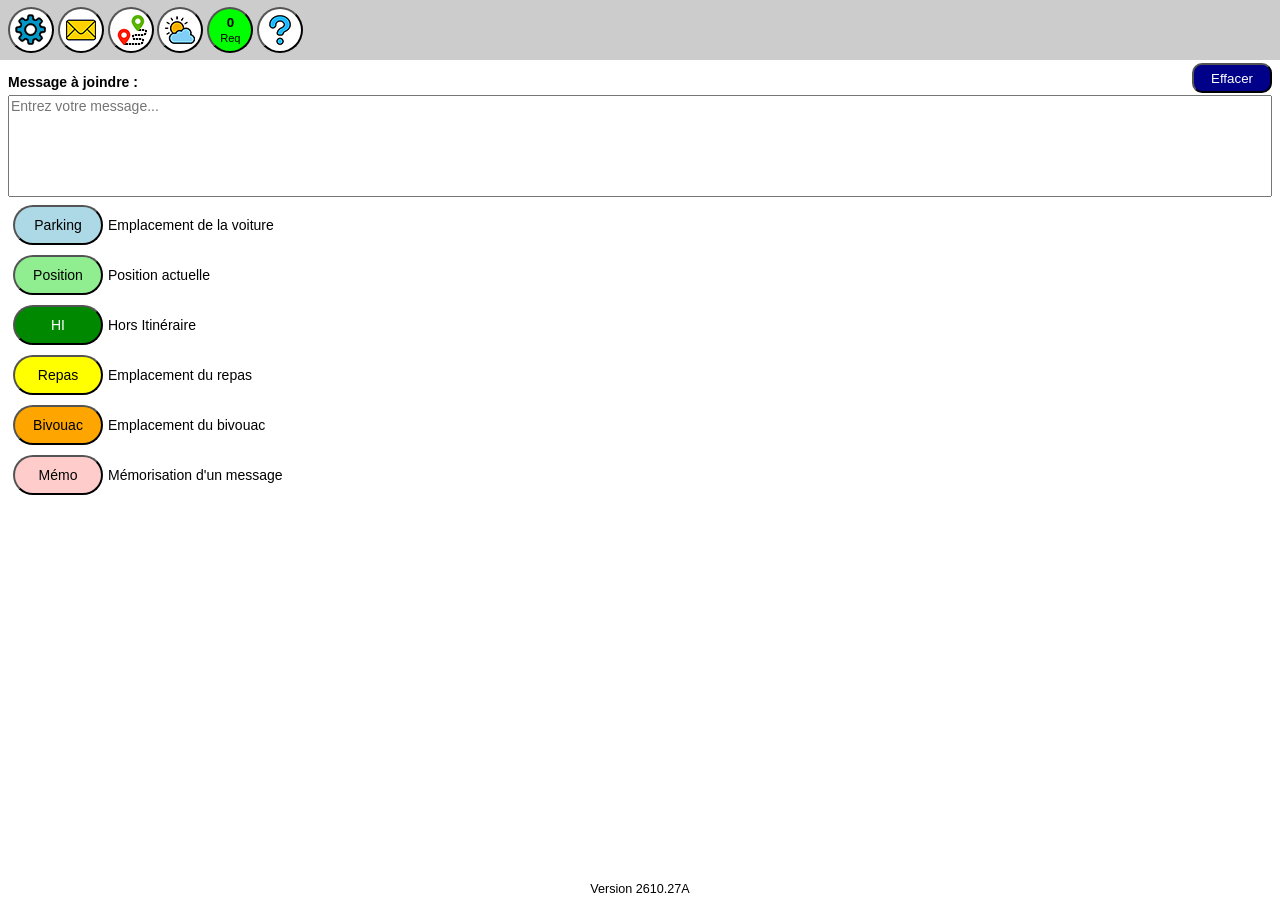
==== commit 64543d68: "Auto-update 27/10/2026 21:57:16.90" ====
--- a/index.html
+++ b/index.html
@@ -11,7 +11,7 @@
   <link rel="icon" type="image/png" sizes="32x32" href="favicon-32x32.png">
   <link rel="icon" type="image/png" sizes="16x16" href="favicon-16x16.png">
   <link rel="apple-touch-icon" sizes="180x180" href="apple-touch-icon.png">
-  <title>VisuGPX.Pos</title>
+  <title>GPX.Pos</title>
   <meta charset="UTF-8">
 </head>
 <body>
@@ -69,9 +69,9 @@
   </div>
   <div style='height: 60px;'></div>
 
-  <!-- Visu GPX -->
-  <div style='font-size: 1.2em;'><b>Paramètres VisuGPX</b></div>
-  ID VisuGPX
+  <!-- GPX.Pos -->
+  <div style='font-size: 1.2em;'><b>Paramètres GPX</b></div>
+  URL
   <div style="display: flex; justify-content: space-between; align-items: center;">
     <input class='ZoneParamSaisie' type='text' id='TxtVisuGPX' placeholder="(10 caractères)"><br>
     <button id="ButCopierID" onclick="ButCopierIDClick()">Copier</button>
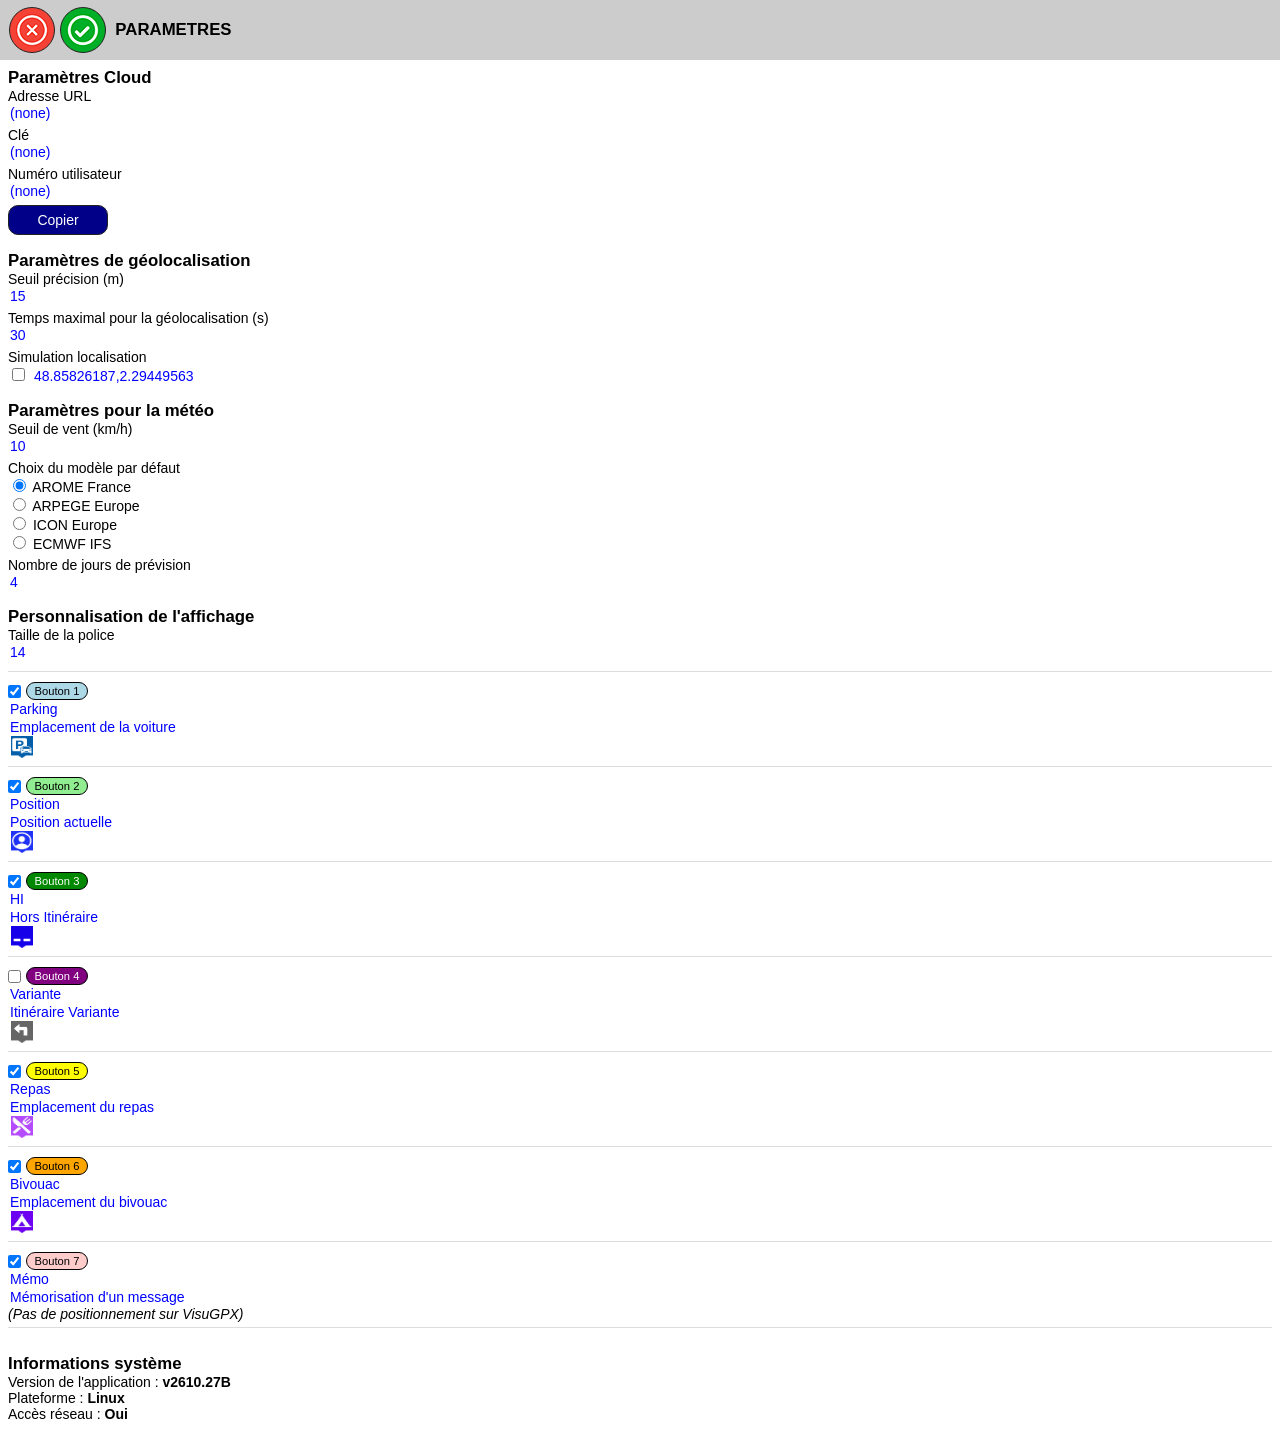
==== commit 7ed221ab: "Auto-update 27/10/2026 22:43:24.30" ====
--- a/index.html
+++ b/index.html
@@ -70,13 +70,18 @@
   <div style='height: 60px;'></div>
 
   <!-- GPX.Pos -->
-  <div style='font-size: 1.2em;'><b>Paramètres GPX</b></div>
-  URL
-  <div style="display: flex; justify-content: space-between; align-items: center;">
-    <input class='ZoneParamSaisie' type='text' id='TxtVisuGPX' placeholder="(10 caractères)"><br>
-    <button id="ButCopierID" onclick="ButCopierIDClick()">Copier</button>
-  </div>
+  <div style='font-size: 1.2em;'><b>Paramètres Cloud</b></div>
+  Adresse URL
+    <input class='ZoneParamSaisie' type='text' id='TxtURL' placeholder="(https://...)"><br>
+    <div style='height: 5px;'></div>
+  Clé
+    <input class='ZoneParamSaisie' type='text' id='TxtKEY' placeholder="(sb_publishable...)"><br>
+    <div style='height: 5px;'></div>
+  Numéro utilisateur
+  <input class='ZoneParamSaisie' type='text' id='TxtUSER' placeholder="(6 chiffres)"><br>
   <div style='height: 5px;'></div>
+  <button id="ButCopierID" onclick="ButCopierIDClick()">Copier</button>
+  <br>
   <br>
 
   <!-- Géolocalisation -->
--- a/home.css
+++ b/home.css
@@ -43,6 +43,8 @@
   background-color: black;
   overflow: hidden;
   cursor: pointer;
+  border: 1px solid #222;
+  border-shadow: none;
 }
 
 #ButMenuParam
@@ -88,6 +90,8 @@
   border-radius: 10px;
   background-color: #008;
   color: white;
+  border: 1px solid #222;
+  border-shadow: none;
 }
 
 #TxtMessage
@@ -109,6 +113,8 @@
   background-color: lightblue;
   color: black;
   font-size: 14px;
+  border: 1px solid #222;
+  border-shadow: none;
 }
 
 #ButPosition
@@ -122,6 +128,38 @@
   background-color: lightgreen;
   color: black;
   font-size: 14px;
+  border: 1px solid #222;
+  border-shadow: none;
+}
+
+#ButHorsIti
+{
+  width: 90px;
+  padding: 10px;
+  margin: 5px;
+  box-sizing: border-box;
+  border-radius: 20px;
+  display: inline-block;
+  background-color: #080;
+  color: white;
+  font-size: 14px;
+  border: 1px solid #222;
+  border-shadow: none;
+}
+
+#ButVariante
+{
+  width: 90px;
+  padding: 10px;
+  margin: 5px;
+  box-sizing: border-box;
+  border-radius: 20px;
+  display: inline-block;
+  background-color: purple;
+  color: white;
+  font-size: 14px;
+  border: 1px solid #222;
+  border-shadow: none;
 }
 
 #ButRepas
@@ -135,6 +173,8 @@
   background-color: yellow;
   color: black;
   font-size: 14px;
+  border: 1px solid #222;
+  border-shadow: none;
 }
 
 #ButBivouac
@@ -148,19 +188,8 @@
   background-color: orange;
   color: black;
   font-size: 14px;
-}
-
-#ButVariante
-{
-  width: 90px;
-  padding: 10px;
-  margin: 5px;
-  box-sizing: border-box;
-  border-radius: 20px;
-  display: inline-block;
-  background-color: purple;
-  color: white;
-  font-size: 14px;
+  border: 1px solid #222;
+  border-shadow: none;
 }
 
 #ButMemo
@@ -174,19 +203,8 @@
   background-color: #FCC;
   color: black;
   font-size: 14px;
-}
-
-#ButHorsIti
-{
-  width: 90px;
-  padding: 10px;
-  margin: 5px;
-  box-sizing: border-box;
-  border-radius: 20px;
-  display: inline-block;
-  background-color: #080;
-  color: white;
-  font-size: 14px;
+  border: 1px solid #222;
+  border-shadow: none;
 }
 
 #scrHome
--- a/param.css
+++ b/param.css
@@ -25,6 +25,8 @@
   background-position: center center;
   overflow: hidden;
   cursor: pointer;
+  border: 1px solid #222;
+  border-shadow: none;
 }
 
 #ButParamAnnuler
@@ -76,5 +78,7 @@
   background-color: #008;
   font-size: 14px;
   color: white;
+  border: 1px solid #222;
+  border-shadow: none;
 }
 
--- a/traitements.css
+++ b/traitements.css
@@ -53,4 +53,6 @@
   background-color: #800;
   font-size: 14px;
   color: white;
+  border: 1px solid #222;
+  border-shadow: none;
 }
--- a/texte.css
+++ b/texte.css
@@ -25,6 +25,8 @@
   background-position: center center;
   overflow: hidden;
   cursor: pointer;
+  border: 1px solid #222;
+  border-shadow: none;
 }
 
 #ButTexteRetour
--- a/edit.css
+++ b/edit.css
@@ -25,6 +25,8 @@
   background-position: center center;
   overflow: hidden;
   cursor: pointer;
+  border: 1px solid #222;
+  border-shadow: none;
 }
 
 #ButEditAnnuler
--- a/meteo.css
+++ b/meteo.css
@@ -76,6 +76,8 @@
   overflow: hidden;
   cursor: pointer;
   background-image: url('imgGauche.png');
+  border: 1px solid #222;
+  border-shadow: none;
 }
 
 #ButMeteoGPSNew
@@ -89,6 +91,8 @@
   overflow: hidden;
   cursor: pointer;
   background-image: url('imgNewGPSBulletin.png');
+  border: 1px solid #222;
+  border-shadow: none;
 }
 
 #ButChoixEmplacement
@@ -103,6 +107,8 @@
   overflow: hidden;
   cursor: pointer;
   font-size: 20px;
+  border: 1px solid #222;
+  border-shadow: none;
 }
 
 #ButGestionEmplacements
@@ -117,6 +123,8 @@
   overflow: hidden;
   cursor: pointer;
   background-image: url('imgEmplacements.png');
+  border: 1px solid #222;
+  border-shadow: none;
 }
 
 /*------------------------------------------------------------------------------------------------*/
--- a/emplacements.css
+++ b/emplacements.css
@@ -30,6 +30,8 @@
   overflow: hidden;
   cursor: pointer;
   background-image: url('imgGauche.png');
+  border: 1px solid #222;
+  border-shadow: none;
 }
 
 #ButGestionEmplacements
@@ -44,6 +46,8 @@
   cursor: pointer;
   background-color: #EFE;
   font-size: 11px;
+  border: 1px solid #222;
+  border-shadow: none;
 }
 
 
--- a/emplacements.css
+++ b/emplacements.css
@@ -30,6 +30,8 @@
   overflow: hidden;
   cursor: pointer;
   background-image: url('imgGauche.png');
+  border: 1px solid #222;
+  border-shadow: none;
 }
 
 #ButGestionEmplacements
@@ -44,6 +46,8 @@
   cursor: pointer;
   background-color: #EFE;
   font-size: 11px;
+  border: 1px solid #222;
+  border-shadow: none;
 }
 
 
--- a/requetes.css
+++ b/requetes.css
@@ -26,6 +26,8 @@
   overflow: hidden;
   cursor: pointer;
   background-image: url('imgGauche.png');
+  border: 1px solid #222;
+  border-shadow: none;
 }
 
 #TxtRequetes
@@ -42,6 +44,8 @@
   border-radius: 20px;
   background-color: red;
   color: white;
+  border: 1px solid #222;
+  border-shadow: none;
 }
 
 #ButEnvoiRequetes
@@ -53,4 +57,6 @@
   border-radius: 20px;
   background-color: #008;
   color: white;
+  border: 1px solid #222;
+  border-shadow: none;
 }
--- a/aide.css
+++ b/aide.css
@@ -26,6 +26,8 @@
   overflow: hidden;
   cursor: pointer;
   background-image: url('imgGauche.png');
+  border: 1px solid #222;
+  border-shadow: none;
 }
 
 #TxtAide
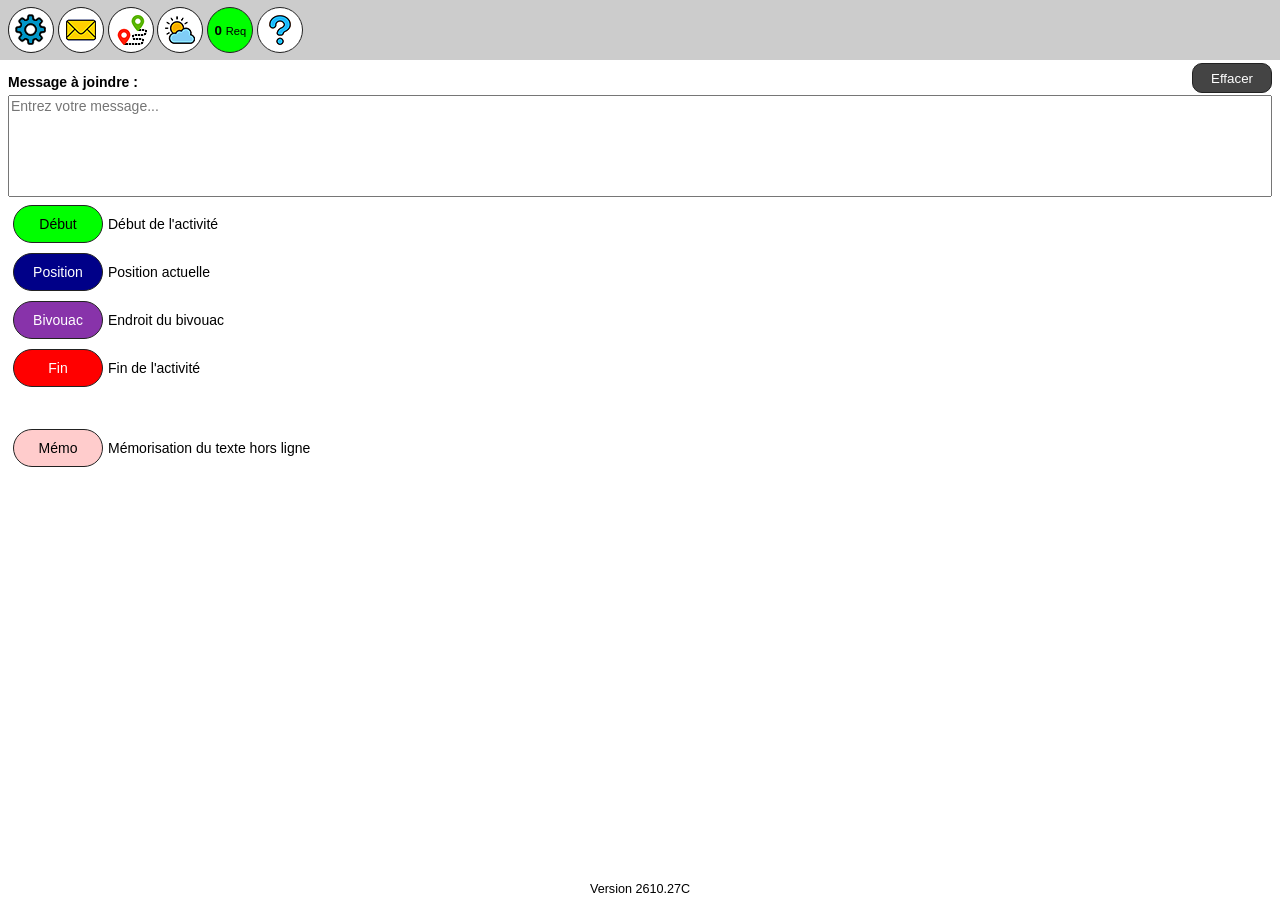
==== commit 58533e9a: "Auto-update 27/10/2026 23:10:07.11" ====
--- a/index.html
+++ b/index.html
@@ -41,6 +41,7 @@
   </div>
   <textarea class='ZoneSaisie' id="TxtMessage" rows="6" style='resize: none;' placeholder="Entrez votre message..."></textarea>
   <br>
+  <!-- Boutons VisuGPX.Pos
   <div id='DivParking'>  <button id="ButParking" onclick='butChoixClicked("BOUTON1")'>Parking</button><span id='TxtButParking'>Parking️️️</span><br> </div>
   <div id='DivPosition'> <button id="ButPosition" onclick='butChoixClicked("BOUTON2")'>Position</button><span id='TxtButPosition'>Position</span><br> </div>
   <div id='DivHorsIti'>  <button id="ButHorsIti" onclick='butChoixClicked("BOUTON3")'>Hors ITI</button><span id='TxtButHorsIti'>Hors Itinéraire</span><br> </div>
@@ -48,6 +49,15 @@
   <div id='DivRepas'>    <button id="ButRepas" onclick='butChoixClicked("BOUTON5")'>Repas</button><span id='TxtButRepas'>Repas</span><br> </div>
   <div id='DivBivouac'>  <button id="ButBivouac" onclick='butChoixClicked("BOUTON6")'>Bivouac</button><span id='TxtButBivouac'>Bivouac</span><br> </div>
   <div id='DivMemo'>     <button id="ButMemo" onclick='butChoixClicked("MEMO")'>Mémo</button><span id='TxtButMemo'>Mémorisation</span><br> </div>
+   -->
+  <div id='DivDebut'>    <button id="ButActiviteDebut" onclick='butChoixClicked("BOUTON1")'>Début</button><span id='TxtButDebut'>Début de l'activité</span><br> </div>
+  <div id='DivPosition'> <button id="ButPosition" onclick='butChoixClicked("BOUTON2")'>Position</button><span id='TxtButPosition'>Position actuelle</span><br> </div>
+  <div id='DivBivouac'>  <button id="ButBivouac" onclick='butChoixClicked("BOUTON6")'>Bivouac</button><span id='TxtButBivouac'>Endroit du bivouac</span><br> </div>
+  <div id='DivFin'>      <button id="ButActiviteFin" onclick='butChoixClicked("BOUTON7")'>Fin</button><span id='TxtButBivouac'>Fin de l'activité</span><br> </div>
+  <br>
+  <br>
+  <div id='DivMemo'>     <button id="ButMemo" onclick='butChoixClicked("MEMO")'>Mémo</button><span id='TxtButMemo'>Mémorisation du texte hors ligne</span><br> </div>
+
   <br>
   <div id='DivVersionBarre'>
     <span id='TxtVersionActuelle'></span>
--- a/home.css
+++ b/home.css
@@ -88,7 +88,7 @@
   margin-top: -5px;
   margin-bottom: 2px;
   border-radius: 10px;
-  background-color: #008;
+  background-color: #444;
   color: white;
   border: 1px solid #222;
   border-shadow: none;
@@ -102,15 +102,15 @@
   resize: none;
 }
 
-#ButParking
-{
-  width: 90px;
-  padding: 10px;
-  margin: 5px;
-  box-sizing: border-box;
-  border-radius: 20px;
-  display: inline-block;
-  background-color: lightblue;
+#ButActiviteDebut
+{
+  width: 90px;
+  padding: 10px;
+  margin: 5px;
+  box-sizing: border-box;
+  border-radius: 20px;
+  display: inline-block;
+  background-color: #0F0;
   color: black;
   font-size: 14px;
   border: 1px solid #222;
@@ -125,8 +125,8 @@
   box-sizing: border-box;
   border-radius: 20px;
   display: inline-block;
-  background-color: lightgreen;
-  color: black;
+  background-color: #008;
+  color: white;
   font-size: 14px;
   border: 1px solid #222;
   border-shadow: none;
@@ -162,7 +162,22 @@
   border-shadow: none;
 }
 
-#ButRepas
+#ButBivouac
+{
+  width: 90px;
+  padding: 10px;
+  margin: 5px;
+  box-sizing: border-box;
+  border-radius: 20px;
+  display: inline-block;
+  background: #83A;
+  color: white;
+  font-size: 14px;
+  border: 1px solid #222;
+  border-shadow: none;
+}
+
+#ButActiviteFin
 {
   width:90px;
   padding: 10px;
@@ -170,23 +185,8 @@
   box-sizing: border-box;
   border-radius: 20px;
   display: inline-block;
-  background-color: yellow;
-  color: black;
-  font-size: 14px;
-  border: 1px solid #222;
-  border-shadow: none;
-}
-
-#ButBivouac
-{
-  width: 90px;
-  padding: 10px;
-  margin: 5px;
-  box-sizing: border-box;
-  border-radius: 20px;
-  display: inline-block;
-  background-color: orange;
-  color: black;
+  background-color: #F00;
+  color: white;
   font-size: 14px;
   border: 1px solid #222;
   border-shadow: none;
--- a/param.css
+++ b/param.css
@@ -75,7 +75,7 @@
   height: 30px;
   width: 100px;
   border-radius: 10px;
-  background-color: #008;
+  background-color: #444;
   font-size: 14px;
   color: white;
   border: 1px solid #222;
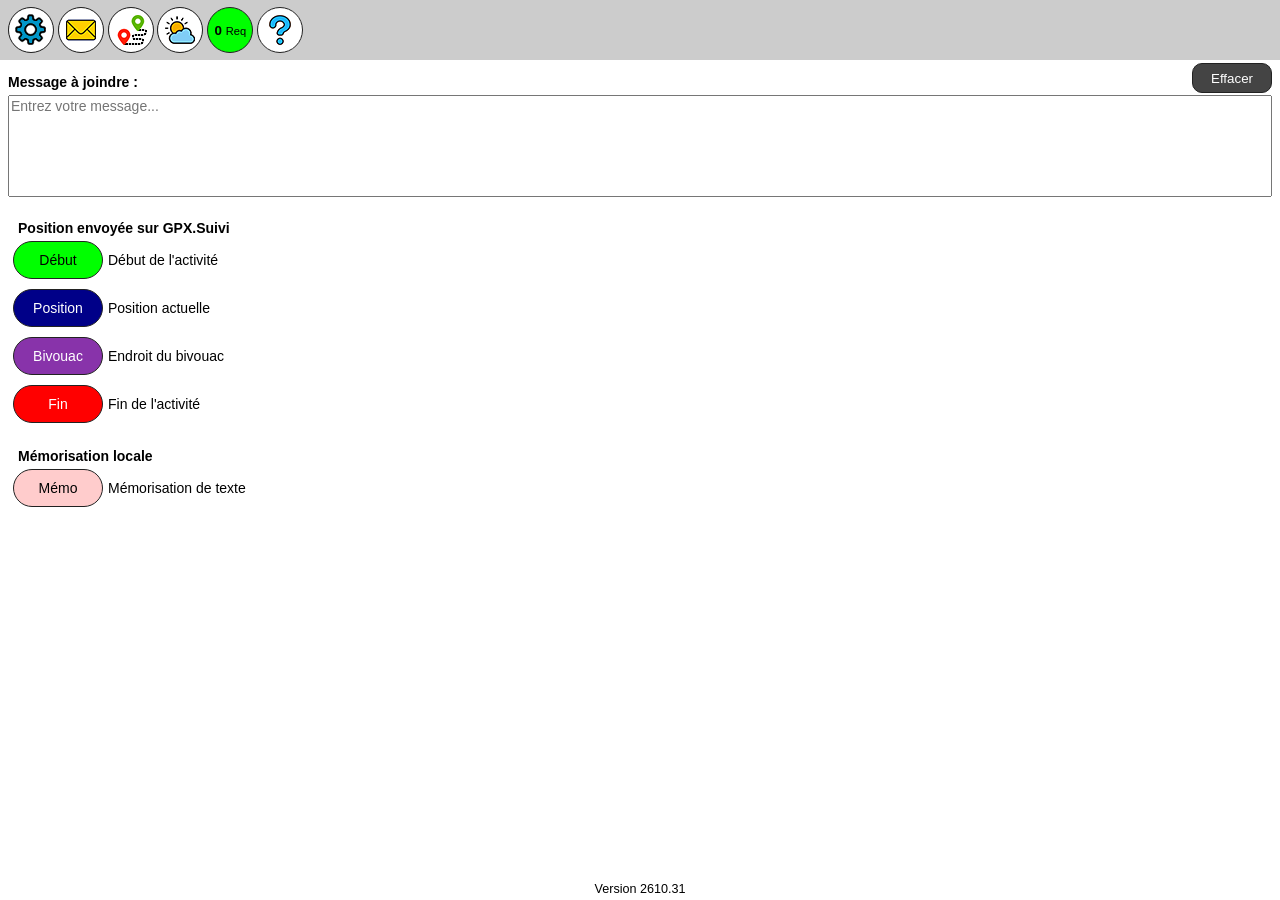
==== commit 4e64f1b6: "Auto-update 31/10/2026 15:52:06.02" ====
--- a/index.html
+++ b/index.html
@@ -41,22 +41,14 @@
   </div>
   <textarea class='ZoneSaisie' id="TxtMessage" rows="6" style='resize: none;' placeholder="Entrez votre message..."></textarea>
   <br>
-  <!-- Boutons VisuGPX.Pos
-  <div id='DivParking'>  <button id="ButParking" onclick='butChoixClicked("BOUTON1")'>Parking</button><span id='TxtButParking'>Parking️️️</span><br> </div>
-  <div id='DivPosition'> <button id="ButPosition" onclick='butChoixClicked("BOUTON2")'>Position</button><span id='TxtButPosition'>Position</span><br> </div>
-  <div id='DivHorsIti'>  <button id="ButHorsIti" onclick='butChoixClicked("BOUTON3")'>Hors ITI</button><span id='TxtButHorsIti'>Hors Itinéraire</span><br> </div>
-  <div id='DivVariante'> <button id="ButVariante" onclick='butChoixClicked("BOUTON4")'>Variante</button><span id='TxtButVariante'>Variante</span><br> </div>
-  <div id='DivRepas'>    <button id="ButRepas" onclick='butChoixClicked("BOUTON5")'>Repas</button><span id='TxtButRepas'>Repas</span><br> </div>
-  <div id='DivBivouac'>  <button id="ButBivouac" onclick='butChoixClicked("BOUTON6")'>Bivouac</button><span id='TxtButBivouac'>Bivouac</span><br> </div>
-  <div id='DivMemo'>     <button id="ButMemo" onclick='butChoixClicked("MEMO")'>Mémo</button><span id='TxtButMemo'>Mémorisation</span><br> </div>
-   -->
+  <!-- Boutons page principale -->
+  <div style='padding-left: 10px; padding-top: 20px;'><b>Position envoyée sur GPX.Suivi</b></div>
   <div id='DivDebut'>    <button id="ButActiviteDebut" onclick='butChoixClicked("BOUTON1")'>Début</button><span id='TxtButDebut'>Début de l'activité</span><br> </div>
   <div id='DivPosition'> <button id="ButPosition" onclick='butChoixClicked("BOUTON2")'>Position</button><span id='TxtButPosition'>Position actuelle</span><br> </div>
-  <div id='DivBivouac'>  <button id="ButBivouac" onclick='butChoixClicked("BOUTON6")'>Bivouac</button><span id='TxtButBivouac'>Endroit du bivouac</span><br> </div>
-  <div id='DivFin'>      <button id="ButActiviteFin" onclick='butChoixClicked("BOUTON7")'>Fin</button><span id='TxtButBivouac'>Fin de l'activité</span><br> </div>
-  <br>
-  <br>
-  <div id='DivMemo'>     <button id="ButMemo" onclick='butChoixClicked("MEMO")'>Mémo</button><span id='TxtButMemo'>Mémorisation du texte hors ligne</span><br> </div>
+  <div id='DivBivouac'>  <button id="ButBivouac" onclick='butChoixClicked("BOUTON3")'>Bivouac</button><span id='TxtButBivouac'>Endroit du bivouac</span><br> </div>
+  <div id='DivFin'>      <button id="ButActiviteFin" onclick='butChoixClicked("BOUTON4")'>Fin</button><span id='TxtButFin'>Fin de l'activité</span><br> </div>
+  <div style='padding-left: 10px; padding-top: 20px;'><b>Mémorisation locale</b></div>
+  <div id='DivMemo'>     <button id="ButMemo" onclick='butChoixClicked("MEMO")'>Mémo</button><span id='TxtButMemo'>Mémorisation de texte</span><br> </div>
 
   <br>
   <div id='DivVersionBarre'>
@@ -90,7 +82,8 @@
   Numéro utilisateur
   <input class='ZoneParamSaisie' type='text' id='TxtUSER' placeholder="(6 chiffres)"><br>
   <div style='height: 5px;'></div>
-  <button id="ButCopierID" onclick="ButCopierIDClick()">Copier</button>
+  <button id="ButCopierID" onclick="ButCopierIDClick()" style='display: none;'>Copier</button>
+  <button id="ButTesterID" onclick="ButTesterIDClick()">Tester</button> <span id='txtResultatTestID'></span>
   <br>
   <br>
 
@@ -145,89 +138,92 @@
   <input class='ZoneParamSaisie' type='text' id='TxtTaillePolice' value="14"><br>
   <div style='height: 5px;'></div>
 
-  <!----> <hr style="border: 0; border-top: 1px solid #ddd; margin: 5px 0px 10px 0px;">
-
-  <div style="display: flex; align-items: center; gap: 5px;">
-    <input type="checkbox" id="ChkParking" name="" value="" checked style="margin: 0;">
-    <span style="background-color: lightblue; display: inline-flex; align-items: center; justify-content: center; border-radius: 14px; width: 60px; height: 16px; border: 1px solid #000; font-size: 0.8em;">Bouton 1</span>
-  </div>
-  <input class='ZoneParamSaisie' type='text' id='TxtBoutonParking' value="Parking"><br>
-  <input class='ZoneParamSaisie' type='text' id='TxtParking' value="Emplacement de la voiture"><br>
-  <a href="#" onclick="ouvrirModal('poiParkingImg'); return false;">
-    <img id="poiParkingImg" src="poi_park.png" alt="" style="width: 22px; height: 22px; margin-left: 3px;">
-  </a>
-
-  <!----> <hr style="border: 0; border-top: 1px solid #ddd; margin: 5px 0px 10px 0px;">
-
-  <div style="display: flex; align-items: center; gap: 5px;">
-    <input type="checkbox" id="ChkPosition"  name="" value="" checked style="margin: 0;">
-    <span style="background-color: lightgreen; display: inline-flex; align-items: center; justify-content: center; border-radius: 14px; width: 60px; height: 16px; border: 1px solid #000; font-size: 0.8em;">Bouton 2</span>
-  </div>
-  <input class='ZoneParamSaisie' type='text' id='TxtBoutonPosition' value="Position"><br>
-  <input class='ZoneParamSaisie' type='text' id='TxtPosition' value="Position actuelle"><br>
-  <a href="#" onclick="ouvrirModal('poiPositionImg'); return false;">
-    <img id="poiPositionImg" src="poi_person.png" alt="" style="width: 22px; height: 22px; margin-left: 3px;">
-  </a>
-
-  <!----> <hr style="border: 0; border-top: 1px solid #ddd; margin: 5px 0px 10px 0px;">
-
-  <div style="display: flex; align-items: center; gap: 5px;">
-    <input type="checkbox" id="ChkHorsIti"  name="" value="" checked style="margin: 0;">
-    <span style="background-color: #080; display: inline-flex; align-items: center; justify-content: center; border-radius: 14px; width: 60px; height: 16px; border: 1px solid #000; font-size: 0.8em; color: white;">Bouton 3</span>
-  </div>
-  <input class='ZoneParamSaisie' type='text' id='TxtBoutonHorsIti' value="Hors ITI"><br>
-  <input class='ZoneParamSaisie' type='text' id='TxtHorsIti' value="Hors Itinéraire"><br>
-  <a href="#" onclick="ouvrirModal('poiHorsItiImg'); return false;">
-    <img id="poiHorsItiImg" src="poi_dirLeft.png" alt="" style="width: 22px; height: 22px; margin-left: 3px;">
-  </a>
-
-  <!----> <hr style="border: 0; border-top: 1px solid #ddd; margin: 5px 0px 10px 0px;">
-
-  <div style="display: flex; align-items: center; gap: 5px;">
-    <input type="checkbox" id="ChkVariante"  name="" value="" style="margin: 0;">
-    <span style="background-color: purple; display: inline-flex; align-items: center; justify-content: center; border-radius: 14px; width: 60px; height: 16px; border: 1px solid #000; font-size: 0.8em; color: white;">Bouton 4</span>
-  </div>
-  <input class='ZoneParamSaisie' type='text' id='TxtBoutonVariante' value="Variante"><br>
-  <input class='ZoneParamSaisie' type='text' id='TxtVariante' value="Itinéraire Variante"><br>
-  <a href="#" onclick="ouvrirModal('poiVarianteImg'); return false;">
-    <img id="poiVarianteImg" src="poi_dirLeft.png" alt="" style="width: 22px; height: 22px; margin-left: 3px;">
-  </a>
-
-  <!----> <hr style="border: 0; border-top: 1px solid #ddd; margin: 5px 0px 10px 0px;">
-
-  <div style="display: flex; align-items: center; gap: 5px;">
-    <input type="checkbox" id="ChkRepas"  name="" value="" checked style="margin: 0;">
-    <span style="background-color: yellow; display: inline-flex; align-items: center; justify-content: center; border-radius: 14px; width: 60px; height: 16px; border: 1px solid #000; font-size: 0.8em;">Bouton 5</span>
-  </div>
-  <input class='ZoneParamSaisie' type='text' id='TxtBoutonRepas' value="Repas"><br>
-  <input class='ZoneParamSaisie' type='text' id='TxtRepas' value="Emplacement du repas"><br>
-  <a href="#" onclick="ouvrirModal('poiRepasImg'); return false;">
-    <img id="poiRepasImg" src="poi_restaurant.png" alt="" style="width: 22px; height: 22px; margin-left: 3px;">
-  </a>
-
-  <!----> <hr style="border: 0; border-top: 1px solid #ddd; margin: 5px 0px 10px 0px;">
-
-  <div style="display: flex; align-items: center; gap: 5px;">
-    <input type="checkbox" id="ChkBivouac"  name="" value="" checked style="margin: 0;">
-    <span style="background-color: orange; display: inline-flex; align-items: center; justify-content: center; border-radius: 14px; width: 60px; height: 16px; border: 1px solid #000; font-size: 0.8em;">Bouton 6</span>
-  </div>
-  <input class='ZoneParamSaisie' type='text' id='TxtBoutonBivouac' value="Bivouac"><br>
-  <input class='ZoneParamSaisie' type='text' id='TxtBivouac' value="Emplacement du bivouac"><br>
-  <a href="#" onclick="ouvrirModal('poiBivouacImg'); return false;">
-    <img id="poiBivouacImg" src="poi_camping.png" alt="" style="width: 22px; height: 22px; margin-left: 3px;">
-  </a>
-
-  <!----> <hr style="border: 0; border-top: 1px solid #ddd; margin: 5px 0px 10px 0px;">
-
-  <div style="display: flex; align-items: center; gap: 5px;">
-    <input type="checkbox" id="ChkMemo"  name="" value="" checked style="margin: 0;">
-    <span style="background-color: #FCC; display: inline-flex; align-items: center; justify-content: center; border-radius: 14px; width: 60px; height: 16px; border: 1px solid #000; font-size: 0.8em;">Bouton 7</span>
-  </div>
-  <input class='ZoneParamSaisie' type='text' id='TxtBoutonMemo' value="Mémo"><br>
-  <input class='ZoneParamSaisie' type='text' id='TxtMemo' value="Memorisation d'un message"><br>
-  <i>(Pas de positionnement sur VisuGPX)</i><br>
-
-  <!----> <hr style="border: 0; border-top: 1px solid #ddd; margin: 5px 0px 10px 0px;">
+  <!-- Non affiché dans cette version -->
+  <div style='display: none;'>
+    <!----> <hr style="border: 0; border-top: 1px solid #ddd; margin: 5px 0px 10px 0px;">
+
+    <div style="display: flex; align-items: center; gap: 5px;">
+      <input type="checkbox" id="ChkParking" name="" value="" checked style="margin: 0;">
+      <span style="background-color: lightblue; display: inline-flex; align-items: center; justify-content: center; border-radius: 14px; width: 60px; height: 16px; border: 1px solid #000; font-size: 0.8em;">Bouton 1</span>
+    </div>
+    <input class='ZoneParamSaisie' type='text' id='TxtBoutonParking' value="Parking"><br>
+    <input class='ZoneParamSaisie' type='text' id='TxtParking' value="Emplacement de la voiture"><br>
+    <a href="#" onclick="ouvrirModal('poiParkingImg'); return false;">
+      <img id="poiParkingImg" src="poi_park.png" alt="" style="width: 22px; height: 22px; margin-left: 3px;">
+    </a>
+
+    <!----> <hr style="border: 0; border-top: 1px solid #ddd; margin: 5px 0px 10px 0px;">
+
+    <div style="display: flex; align-items: center; gap: 5px;">
+      <input type="checkbox" id="ChkPosition"  name="" value="" checked style="margin: 0;">
+      <span style="background-color: lightgreen; display: inline-flex; align-items: center; justify-content: center; border-radius: 14px; width: 60px; height: 16px; border: 1px solid #000; font-size: 0.8em;">Bouton 2</span>
+    </div>
+    <input class='ZoneParamSaisie' type='text' id='TxtBoutonPosition' value="Position"><br>
+    <input class='ZoneParamSaisie' type='text' id='TxtPosition' value="Position actuelle"><br>
+    <a href="#" onclick="ouvrirModal('poiPositionImg'); return false;">
+      <img id="poiPositionImg" src="poi_person.png" alt="" style="width: 22px; height: 22px; margin-left: 3px;">
+    </a>
+
+    <!----> <hr style="border: 0; border-top: 1px solid #ddd; margin: 5px 0px 10px 0px;">
+
+    <div style="display: flex; align-items: center; gap: 5px;">
+      <input type="checkbox" id="ChkHorsIti"  name="" value="" checked style="margin: 0;">
+      <span style="background-color: #080; display: inline-flex; align-items: center; justify-content: center; border-radius: 14px; width: 60px; height: 16px; border: 1px solid #000; font-size: 0.8em; color: white;">Bouton 3</span>
+    </div>
+    <input class='ZoneParamSaisie' type='text' id='TxtBoutonHorsIti' value="Hors ITI"><br>
+    <input class='ZoneParamSaisie' type='text' id='TxtHorsIti' value="Hors Itinéraire"><br>
+    <a href="#" onclick="ouvrirModal('poiHorsItiImg'); return false;">
+      <img id="poiHorsItiImg" src="poi_dirLeft.png" alt="" style="width: 22px; height: 22px; margin-left: 3px;">
+    </a>
+
+    <!----> <hr style="border: 0; border-top: 1px solid #ddd; margin: 5px 0px 10px 0px;">
+
+    <div style="display: flex; align-items: center; gap: 5px;">
+      <input type="checkbox" id="ChkVariante"  name="" value="" style="margin: 0;">
+      <span style="background-color: purple; display: inline-flex; align-items: center; justify-content: center; border-radius: 14px; width: 60px; height: 16px; border: 1px solid #000; font-size: 0.8em; color: white;">Bouton 4</span>
+    </div>
+    <input class='ZoneParamSaisie' type='text' id='TxtBoutonVariante' value="Variante"><br>
+    <input class='ZoneParamSaisie' type='text' id='TxtVariante' value="Itinéraire Variante"><br>
+    <a href="#" onclick="ouvrirModal('poiVarianteImg'); return false;">
+      <img id="poiVarianteImg" src="poi_dirLeft.png" alt="" style="width: 22px; height: 22px; margin-left: 3px;">
+    </a>
+
+    <!----> <hr style="border: 0; border-top: 1px solid #ddd; margin: 5px 0px 10px 0px;">
+
+    <div style="display: flex; align-items: center; gap: 5px;">
+      <input type="checkbox" id="ChkRepas"  name="" value="" checked style="margin: 0;">
+      <span style="background-color: yellow; display: inline-flex; align-items: center; justify-content: center; border-radius: 14px; width: 60px; height: 16px; border: 1px solid #000; font-size: 0.8em;">Bouton 5</span>
+    </div>
+    <input class='ZoneParamSaisie' type='text' id='TxtBoutonRepas' value="Repas"><br>
+    <input class='ZoneParamSaisie' type='text' id='TxtRepas' value="Emplacement du repas"><br>
+    <a href="#" onclick="ouvrirModal('poiRepasImg'); return false;">
+      <img id="poiRepasImg" src="poi_restaurant.png" alt="" style="width: 22px; height: 22px; margin-left: 3px;">
+    </a>
+
+    <!----> <hr style="border: 0; border-top: 1px solid #ddd; margin: 5px 0px 10px 0px;">
+
+    <div style="display: flex; align-items: center; gap: 5px;">
+      <input type="checkbox" id="ChkBivouac"  name="" value="" checked style="margin: 0;">
+      <span style="background-color: orange; display: inline-flex; align-items: center; justify-content: center; border-radius: 14px; width: 60px; height: 16px; border: 1px solid #000; font-size: 0.8em;">Bouton 6</span>
+    </div>
+    <input class='ZoneParamSaisie' type='text' id='TxtBoutonBivouac' value="Bivouac"><br>
+    <input class='ZoneParamSaisie' type='text' id='TxtBivouac' value="Emplacement du bivouac"><br>
+    <a href="#" onclick="ouvrirModal('poiBivouacImg'); return false;">
+      <img id="poiBivouacImg" src="poi_camping.png" alt="" style="width: 22px; height: 22px; margin-left: 3px;">
+    </a>
+
+    <!----> <hr style="border: 0; border-top: 1px solid #ddd; margin: 5px 0px 10px 0px;">
+
+    <div style="display: flex; align-items: center; gap: 5px;">
+      <input type="checkbox" id="ChkMemo"  name="" value="" checked style="margin: 0;">
+      <span style="background-color: #FCC; display: inline-flex; align-items: center; justify-content: center; border-radius: 14px; width: 60px; height: 16px; border: 1px solid #000; font-size: 0.8em;">Bouton 7</span>
+    </div>
+    <input class='ZoneParamSaisie' type='text' id='TxtBoutonMemo' value="Mémo"><br>
+    <input class='ZoneParamSaisie' type='text' id='TxtMemo' value="Memorisation d'un message"><br>
+    <i>(Pas de positionnement sur VisuGPX)</i><br>
+
+    <!----> <hr style="border: 0; border-top: 1px solid #ddd; margin: 5px 0px 10px 0px;">
+  </div>
 
   <!-- Informations -->
   <br>
@@ -237,53 +233,8 @@
   <br>
 </div>
 
-<!-- Fenêtre Modale de sélection d'icônes -->
-<div id="modalIcones" style="display: none; position: fixed; z-index: 1000; left: 0; top: 0; width: 100%; height: 100%; background-color: rgba(0,0,0,0.5);">
-  <div style="background-color: white; margin: 15% auto; padding: 10px; border-radius: 10px; width: 90%; max-width: 250px; text-align: center; box-shadow: 0 4px 8px rgba(0,0,0,0.2);">
-    <h3 style="margin-top: 0;">Choisir une icône</h3>
-
-    <div id="listeIcones" style="display: grid; grid-template-columns: repeat(5, 1fr); gap: 10px; margin-bottom: 20px; justify-items: center;">
-      <img src="poi_park.png" onclick="selectIcon(this.src)" style="width: 26px; cursor: pointer;">
-      <img src="poi_ville.png" onclick="selectIcon(this.src)" style="width: 26px; cursor: pointer;">
-      <img src="poi_abri.png" onclick="selectIcon(this.src)" style="width: 26px; cursor: pointer;">
-      <img src="poi_drink.png" onclick="selectIcon(this.src)" style="width: 26px; cursor: pointer;">
-      <img src="poi_person.png" onclick="selectIcon(this.src)" style="width: 26px; cursor: pointer;">
-
-      <img src="poi_.png" onclick="selectIcon(this.src)" style="width: 26px; cursor: pointer;">
-      <img src="poi__.png" onclick="selectIcon(this.src)" style="width: 26px; cursor: pointer;">
-      <img src="poi___.png" onclick="selectIcon(this.src)" style="width: 26px; cursor: pointer;">
-      <img src="poi_alarm.png" onclick="selectIcon(this.src)" style="width: 26px; cursor: pointer;">
-      <img src="poi_danger.png" onclick="selectIcon(this.src)" style="width: 26px; cursor: pointer;">
-
-      <img src="poi_restaurant.png" onclick="selectIcon(this.src)" style="width: 26px; cursor: pointer;">
-      <img src="poi_refuge.png" onclick="selectIcon(this.src)" style="width: 26px; cursor: pointer;">
-      <img src="poi_camping.png" onclick="selectIcon(this.src)" style="width: 26px; cursor: pointer;">
-      <img src="poi_bus.png" onclick="selectIcon(this.src)" style="width: 26px; cursor: pointer;">
-      <img src="poi_sommet.png" onclick="selectIcon(this.src)" style="width: 26px; cursor: pointer;">
-
-      <img src="poi_dirLeft.png" onclick="selectIcon(this.src)" style="width: 26px; cursor: pointer;">
-      <img src="poi_dirFront.png" onclick="selectIcon(this.src)" style="width: 26px; cursor: pointer;">
-      <img src="poi_dirRight.png" onclick="selectIcon(this.src)" style="width: 26px; cursor: pointer;">
-      <img src="poi_azimut.png" onclick="selectIcon(this.src)" style="width: 26px; cursor: pointer;">
-      <img src="poi_Waypoint.png" onclick="selectIcon(this.src)" style="width: 26px; cursor: pointer;">
-
-      <img src="poi_attraction.png" onclick="selectIcon(this.src)" style="width: 26px; cursor: pointer;">
-      <img src="poi_bienetre.png" onclick="selectIcon(this.src)" style="width: 26px; cursor: pointer;">
-      <img src="poi_picnic.png" onclick="selectIcon(this.src)" style="width: 26px; cursor: pointer;">
-      <img src="poi_info.png" onclick="selectIcon(this.src)" style="width: 26px; cursor: pointer;">
-      <img src="poi_velo.png" onclick="selectIcon(this.src)" style="width: 26px; cursor: pointer;">
-
-      <img src="poi_balise.png" onclick="selectIcon(this.src)" style="width: 26px; cursor: pointer;">
-      <img src="poi_cueillette.png" onclick="selectIcon(this.src)" style="width: 26px; cursor: pointer;">
-      <img src="poi_star.png" onclick="selectIcon(this.src)" style="width: 26px; cursor: pointer;">
-
-    </div>
-
-    <button onclick="fermerModal()" style="padding: 8px 16px; cursor: pointer; border-radius: 5px; border: 1px solid #ccc; background: #f0f0f0;">Annuler</button>
-  </div>
-</div>
-
 <script src="param.js"></script>
+<script src="driverSupabase.js"></script>
 
 <!----- ECRAN TRAITEMENTS ----->
 <link rel='stylesheet' type='text/css' href='traitements.css'>
--- a/param.css
+++ b/param.css
@@ -82,3 +82,14 @@
   border-shadow: none;
 }
 
+#ButTesterID
+{
+  height: 30px;
+  width: 100px;
+  border-radius: 10px;
+  background-color: #444;
+  font-size: 14px;
+  color: white;
+  border: 1px solid #222;
+  border-shadow: none;
+}
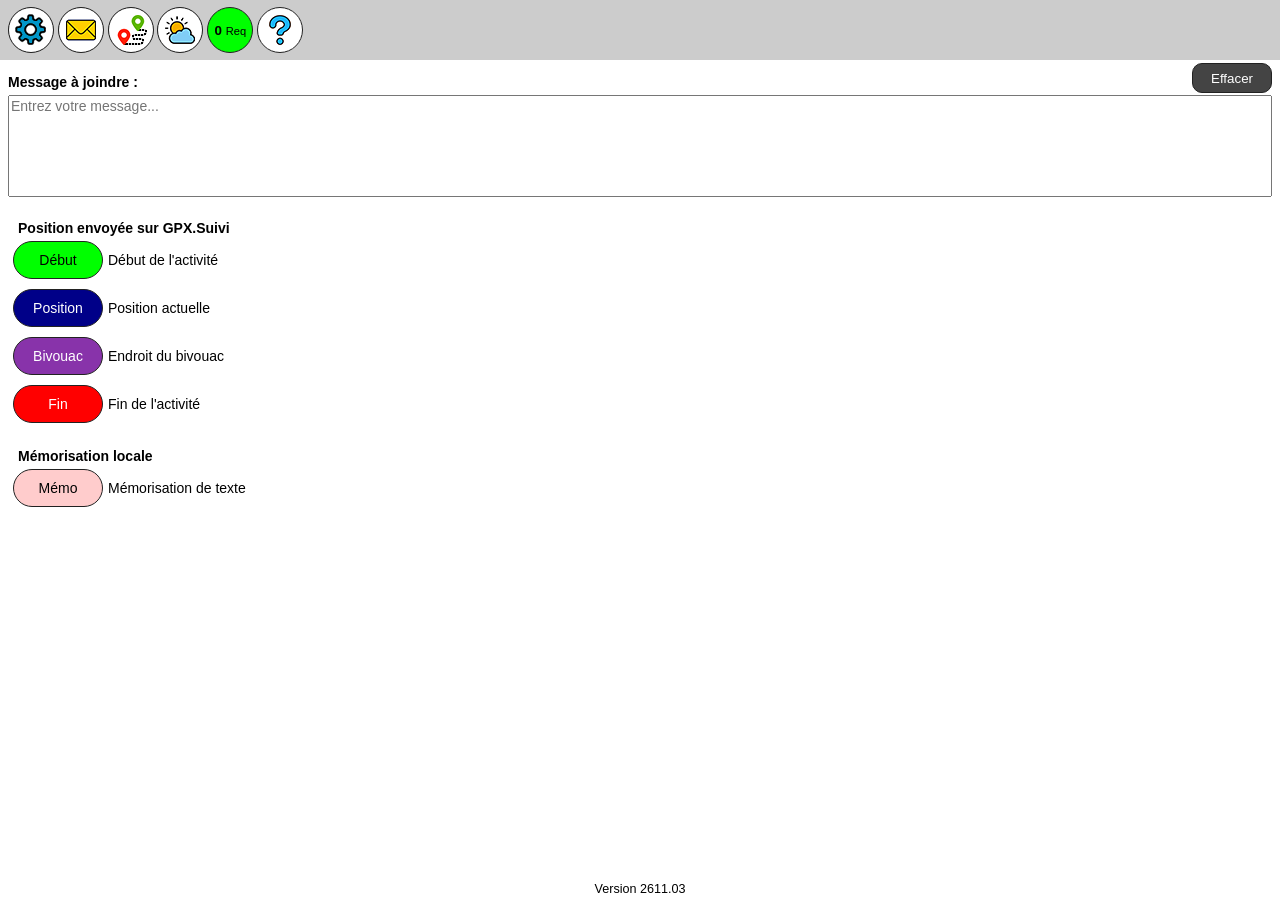
==== commit f12dea43: "Auto-update 03/11/2026 23:54:28.86" ====
--- a/index.html
+++ b/index.html
@@ -1,3 +1,4 @@
+<!-- ?v=2611.03a -->
 <!-------------------------------------------------------
  Programme GPX.Pos
 --------------------------------------------------------->
@@ -7,17 +8,17 @@
 <html>
 <head>
   <meta name="viewport" content="width=device-width, initial-scale=1.0, viewport-fit=cover">
-  <link rel="manifest" href="manifest.json">
-  <link rel="icon" type="image/png" sizes="32x32" href="favicon-32x32.png">
-  <link rel="icon" type="image/png" sizes="16x16" href="favicon-16x16.png">
-  <link rel="apple-touch-icon" sizes="180x180" href="apple-touch-icon.png">
+  <link rel="manifest" href="manifest.json?v=2611.03a">
+  <link rel="icon" type="image/png" sizes="32x32" href="favicon-32x32.png?v=2611.03a">
+  <link rel="icon" type="image/png" sizes="16x16" href="favicon-16x16.png?v=2611.03a">
+  <link rel="apple-touch-icon" sizes="180x180" href="apple-touch-icon.png?v=2611.03a">
   <title>GPX.Pos</title>
   <meta charset="UTF-8">
 </head>
 <body>
 
 <!----- ECRAN HOME ----->
-<link rel='stylesheet' type='text/css' href='home.css'>
+<link rel='stylesheet' type='text/css' href='home.css?v=2611.03a'>
 <div id='scrHome' style='display: none'>
   <div id='BarreHomeHaut'>
     &nbsp;&nbsp;
@@ -56,11 +57,11 @@
     <span id='TxtVersionFuture'></span>
   </div>
 </div>
-<script src="version.js"></script>
-<script src="home.js"></script>
+<script src="version.js?v=2611.03a"></script>
+<script src="home.js?v=2611.03a"></script>
 
 <!----- ECRAN PARAM ----->
-<link rel='stylesheet' type='text/css' href='param.css'>
+<link rel='stylesheet' type='text/css' href='param.css?v=2611.03a'>
 <div id='scrParam' style='display: none'>
   <div id='BarreParamHaut'>
     &nbsp;&nbsp;
@@ -138,93 +139,6 @@
   <input class='ZoneParamSaisie' type='text' id='TxtTaillePolice' value="14"><br>
   <div style='height: 5px;'></div>
 
-  <!-- Non affiché dans cette version -->
-  <div style='display: none;'>
-    <!----> <hr style="border: 0; border-top: 1px solid #ddd; margin: 5px 0px 10px 0px;">
-
-    <div style="display: flex; align-items: center; gap: 5px;">
-      <input type="checkbox" id="ChkParking" name="" value="" checked style="margin: 0;">
-      <span style="background-color: lightblue; display: inline-flex; align-items: center; justify-content: center; border-radius: 14px; width: 60px; height: 16px; border: 1px solid #000; font-size: 0.8em;">Bouton 1</span>
-    </div>
-    <input class='ZoneParamSaisie' type='text' id='TxtBoutonParking' value="Parking"><br>
-    <input class='ZoneParamSaisie' type='text' id='TxtParking' value="Emplacement de la voiture"><br>
-    <a href="#" onclick="ouvrirModal('poiParkingImg'); return false;">
-      <img id="poiParkingImg" src="poi_park.png" alt="" style="width: 22px; height: 22px; margin-left: 3px;">
-    </a>
-
-    <!----> <hr style="border: 0; border-top: 1px solid #ddd; margin: 5px 0px 10px 0px;">
-
-    <div style="display: flex; align-items: center; gap: 5px;">
-      <input type="checkbox" id="ChkPosition"  name="" value="" checked style="margin: 0;">
-      <span style="background-color: lightgreen; display: inline-flex; align-items: center; justify-content: center; border-radius: 14px; width: 60px; height: 16px; border: 1px solid #000; font-size: 0.8em;">Bouton 2</span>
-    </div>
-    <input class='ZoneParamSaisie' type='text' id='TxtBoutonPosition' value="Position"><br>
-    <input class='ZoneParamSaisie' type='text' id='TxtPosition' value="Position actuelle"><br>
-    <a href="#" onclick="ouvrirModal('poiPositionImg'); return false;">
-      <img id="poiPositionImg" src="poi_person.png" alt="" style="width: 22px; height: 22px; margin-left: 3px;">
-    </a>
-
-    <!----> <hr style="border: 0; border-top: 1px solid #ddd; margin: 5px 0px 10px 0px;">
-
-    <div style="display: flex; align-items: center; gap: 5px;">
-      <input type="checkbox" id="ChkHorsIti"  name="" value="" checked style="margin: 0;">
-      <span style="background-color: #080; display: inline-flex; align-items: center; justify-content: center; border-radius: 14px; width: 60px; height: 16px; border: 1px solid #000; font-size: 0.8em; color: white;">Bouton 3</span>
-    </div>
-    <input class='ZoneParamSaisie' type='text' id='TxtBoutonHorsIti' value="Hors ITI"><br>
-    <input class='ZoneParamSaisie' type='text' id='TxtHorsIti' value="Hors Itinéraire"><br>
-    <a href="#" onclick="ouvrirModal('poiHorsItiImg'); return false;">
-      <img id="poiHorsItiImg" src="poi_dirLeft.png" alt="" style="width: 22px; height: 22px; margin-left: 3px;">
-    </a>
-
-    <!----> <hr style="border: 0; border-top: 1px solid #ddd; margin: 5px 0px 10px 0px;">
-
-    <div style="display: flex; align-items: center; gap: 5px;">
-      <input type="checkbox" id="ChkVariante"  name="" value="" style="margin: 0;">
-      <span style="background-color: purple; display: inline-flex; align-items: center; justify-content: center; border-radius: 14px; width: 60px; height: 16px; border: 1px solid #000; font-size: 0.8em; color: white;">Bouton 4</span>
-    </div>
-    <input class='ZoneParamSaisie' type='text' id='TxtBoutonVariante' value="Variante"><br>
-    <input class='ZoneParamSaisie' type='text' id='TxtVariante' value="Itinéraire Variante"><br>
-    <a href="#" onclick="ouvrirModal('poiVarianteImg'); return false;">
-      <img id="poiVarianteImg" src="poi_dirLeft.png" alt="" style="width: 22px; height: 22px; margin-left: 3px;">
-    </a>
-
-    <!----> <hr style="border: 0; border-top: 1px solid #ddd; margin: 5px 0px 10px 0px;">
-
-    <div style="display: flex; align-items: center; gap: 5px;">
-      <input type="checkbox" id="ChkRepas"  name="" value="" checked style="margin: 0;">
-      <span style="background-color: yellow; display: inline-flex; align-items: center; justify-content: center; border-radius: 14px; width: 60px; height: 16px; border: 1px solid #000; font-size: 0.8em;">Bouton 5</span>
-    </div>
-    <input class='ZoneParamSaisie' type='text' id='TxtBoutonRepas' value="Repas"><br>
-    <input class='ZoneParamSaisie' type='text' id='TxtRepas' value="Emplacement du repas"><br>
-    <a href="#" onclick="ouvrirModal('poiRepasImg'); return false;">
-      <img id="poiRepasImg" src="poi_restaurant.png" alt="" style="width: 22px; height: 22px; margin-left: 3px;">
-    </a>
-
-    <!----> <hr style="border: 0; border-top: 1px solid #ddd; margin: 5px 0px 10px 0px;">
-
-    <div style="display: flex; align-items: center; gap: 5px;">
-      <input type="checkbox" id="ChkBivouac"  name="" value="" checked style="margin: 0;">
-      <span style="background-color: orange; display: inline-flex; align-items: center; justify-content: center; border-radius: 14px; width: 60px; height: 16px; border: 1px solid #000; font-size: 0.8em;">Bouton 6</span>
-    </div>
-    <input class='ZoneParamSaisie' type='text' id='TxtBoutonBivouac' value="Bivouac"><br>
-    <input class='ZoneParamSaisie' type='text' id='TxtBivouac' value="Emplacement du bivouac"><br>
-    <a href="#" onclick="ouvrirModal('poiBivouacImg'); return false;">
-      <img id="poiBivouacImg" src="poi_camping.png" alt="" style="width: 22px; height: 22px; margin-left: 3px;">
-    </a>
-
-    <!----> <hr style="border: 0; border-top: 1px solid #ddd; margin: 5px 0px 10px 0px;">
-
-    <div style="display: flex; align-items: center; gap: 5px;">
-      <input type="checkbox" id="ChkMemo"  name="" value="" checked style="margin: 0;">
-      <span style="background-color: #FCC; display: inline-flex; align-items: center; justify-content: center; border-radius: 14px; width: 60px; height: 16px; border: 1px solid #000; font-size: 0.8em;">Bouton 7</span>
-    </div>
-    <input class='ZoneParamSaisie' type='text' id='TxtBoutonMemo' value="Mémo"><br>
-    <input class='ZoneParamSaisie' type='text' id='TxtMemo' value="Memorisation d'un message"><br>
-    <i>(Pas de positionnement sur VisuGPX)</i><br>
-
-    <!----> <hr style="border: 0; border-top: 1px solid #ddd; margin: 5px 0px 10px 0px;">
-  </div>
-
   <!-- Informations -->
   <br>
   <div style='font-size: 1.2em;'><b>Informations système</b></div>
@@ -233,11 +147,11 @@
   <br>
 </div>
 
-<script src="param.js"></script>
-<script src="driverSupabase.js"></script>
+<script src="param.js?v=2611.03a"></script>
+<script src="driverSupabase.js?v=2611.03a"></script>
 
 <!----- ECRAN TRAITEMENTS ----->
-<link rel='stylesheet' type='text/css' href='traitements.css'>
+<link rel='stylesheet' type='text/css' href='traitements.css?v=2611.03a'>
 <div id="scrTrait" style="display: none">
   <div id='BarreTraitChoix'>
     <div id='TxtTraitTitre'>---</div>
@@ -273,11 +187,11 @@
   <div id='TxtTraitInfos'>
   </div>
 </div>
-<script src="traitements.js"></script>
-<script src="geolocalisation.js"></script>
+<script src="traitements.js?v=2611.03a"></script>
+<script src="geolocalisation.js?v=2611.03a"></script>
 
 <!----- ECRAN TEXTE ----->
-<link rel='stylesheet' type='text/css' href='texte.css'>
+<link rel='stylesheet' type='text/css' href='texte.css?v=2611.03a'>
 <div id="scrTexte" style="display: none">
   <div id='BarreTexteHaut'>
     &nbsp;&nbsp;
@@ -293,10 +207,10 @@
   </div>
   <div id='TxtFormated'></div>
 </div>
-<script src="texte.js"></script>
+<script src="texte.js?v=2611.03a"></script>
 
 <!----- ECRAN EDITION ----->
-<link rel='stylesheet' type='text/css' href='edit.css'>
+<link rel='stylesheet' type='text/css' href='edit.css?v=2611.03a'>
 <div id="scrEdit" style="display: none">
   <div id='BarreEditHaut'>
     &nbsp;&nbsp;
@@ -312,10 +226,10 @@
   </div>
   <textarea id='TxtEditInput' style='display: none;'></textarea>
 </div>
-<script src="edit.js"></script>
+<script src="edit.js?v=2611.03a"></script>
 
 <!----- ECRAN METEO ----->
-<link rel='stylesheet' type='text/css' href='meteo.css'>
+<link rel='stylesheet' type='text/css' href='meteo.css?v=2611.03a'>
 <div id="scrMeteo" style="display: none">
   <div id='BarreMeteoHaut'>
     <div id='BarreMeteoHautL1'>
@@ -346,10 +260,10 @@
   <span id='TxtResume'></span>
   <br>
 </div>
-<script src="meteo.js"></script>
+<script src="meteo.js?v=2611.03a"></script>
 
 <!----- ECRAN CHOIX DE L'EMPLACEMENT ----->
-<link rel='stylesheet' type='text/css' href='emplacements.css'>
+<link rel='stylesheet' type='text/css' href='emplacements.css?v=2611.03a'>
 <div id="scrChoixEmplacement" style="display: none">
   <div id='BarreChoixEmplacementHaut'>
     &nbsp;&nbsp;
@@ -364,10 +278,10 @@
   </div>
   <br>
 </div>
-<script src="emplacements.js"></script>
+<script src="emplacements.js?v=2611.03a"></script>
 
 <!----- ECRAN GESTION EMPLACEMENTS ----->
-<link rel='stylesheet' type='text/css' href='emplacements.css'>
+<link rel='stylesheet' type='text/css' href='emplacements.css?v=2611.03a'>
 <div id="scrGestionEmplacements" style="display: none">
 
   <div id='BarreGestionEmplacementsHaut'>
@@ -410,7 +324,7 @@
 </div>
 
 <!----- ECRAN REQUETES ----->
-<link rel='stylesheet' type='text/css' href='requetes.css'>
+<link rel='stylesheet' type='text/css' href='requetes.css?v=2611.03a'>
 <div id='scrReq' style='display: none'>
   <div id='BarreReqHaut'>
     &nbsp;&nbsp;
@@ -435,10 +349,10 @@
     </div>
   </div>
 </div>
-<script src="requetes.js"></script>
+<script src="requetes.js?v=2611.03a"></script>
 
 <!----- ECRAN AIDE ----->
-<link rel='stylesheet' type='text/css' href='aide.css'>
+<link rel='stylesheet' type='text/css' href='aide.css?v=2611.03a'>
 <div id='scrAide' style='display: none'>
   <div id='BarreAideHaut'>
     &nbsp;&nbsp;
@@ -456,7 +370,7 @@
     <div id='TxtAide'></div>
   </div>
 </div>
-<script src="aide.js"></script>
+<script src="aide.js?v=2611.03a"></script>
 
 </body>
 </html>
